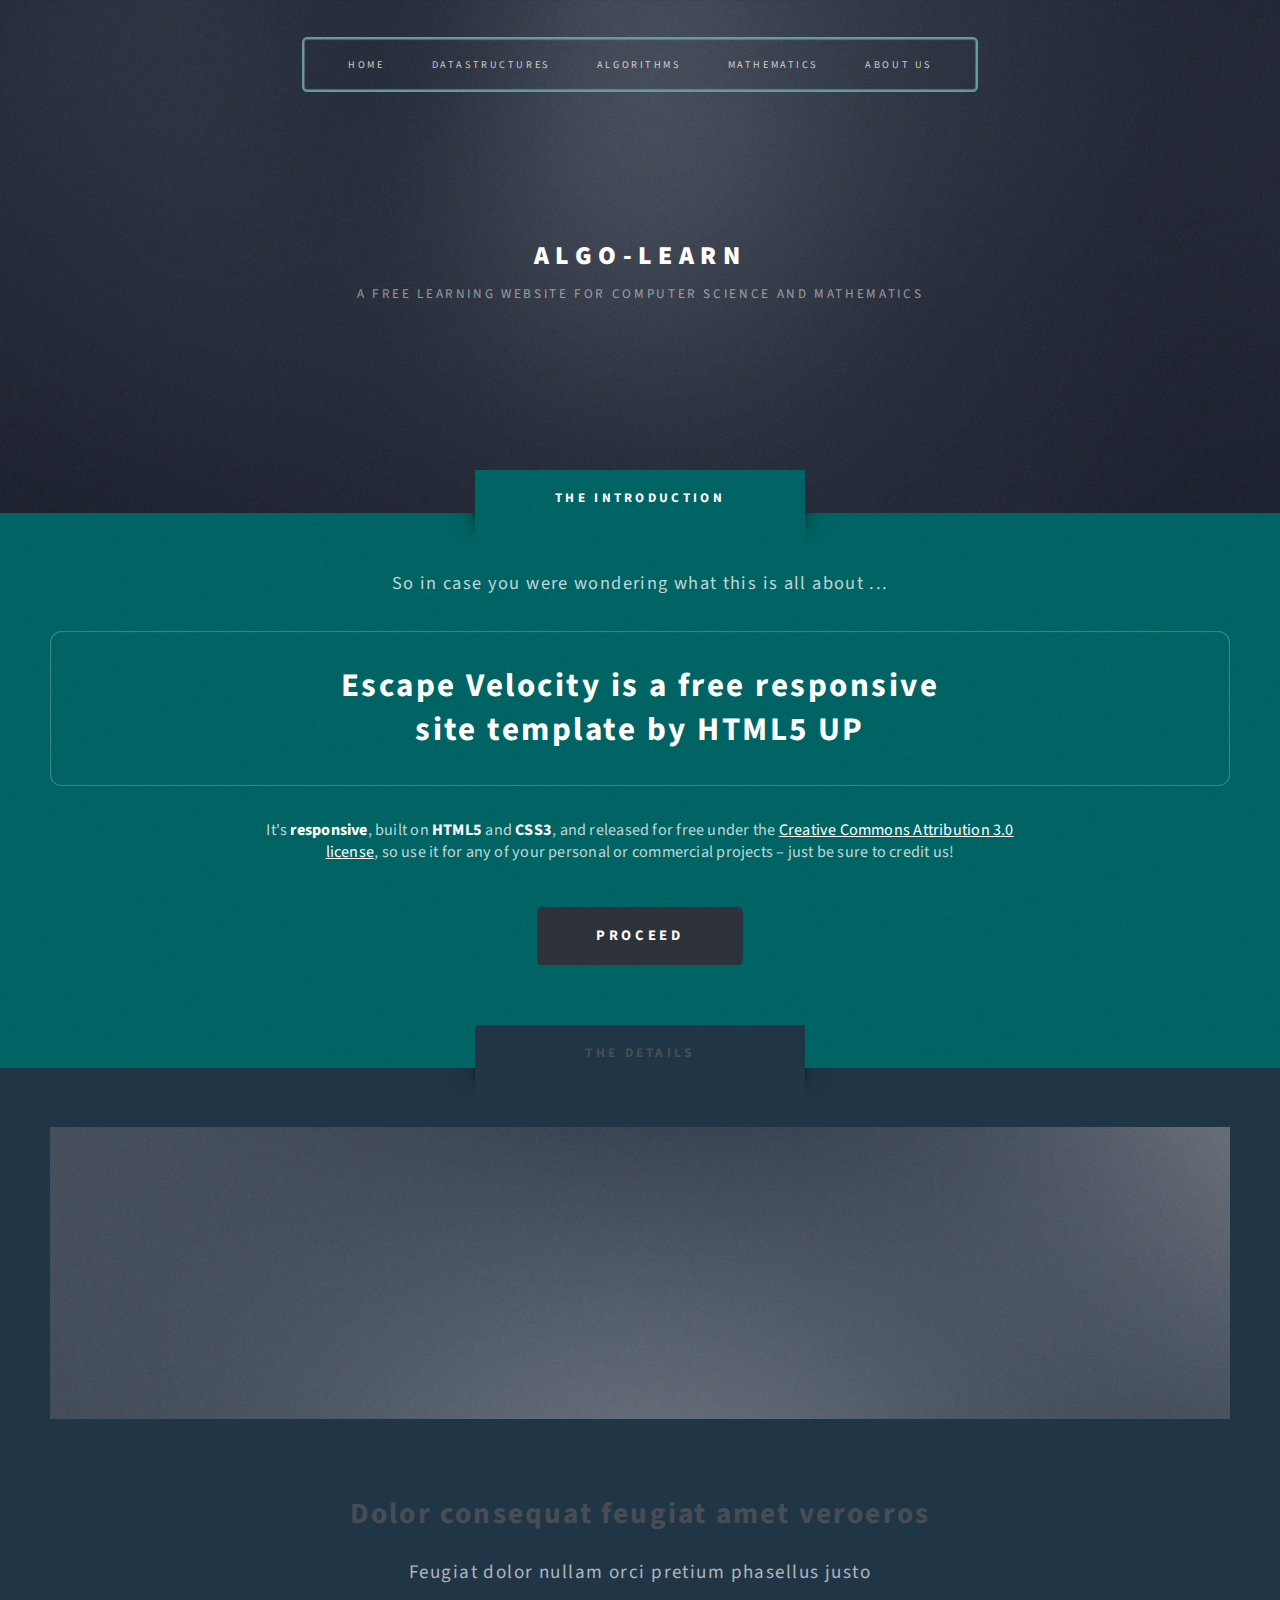
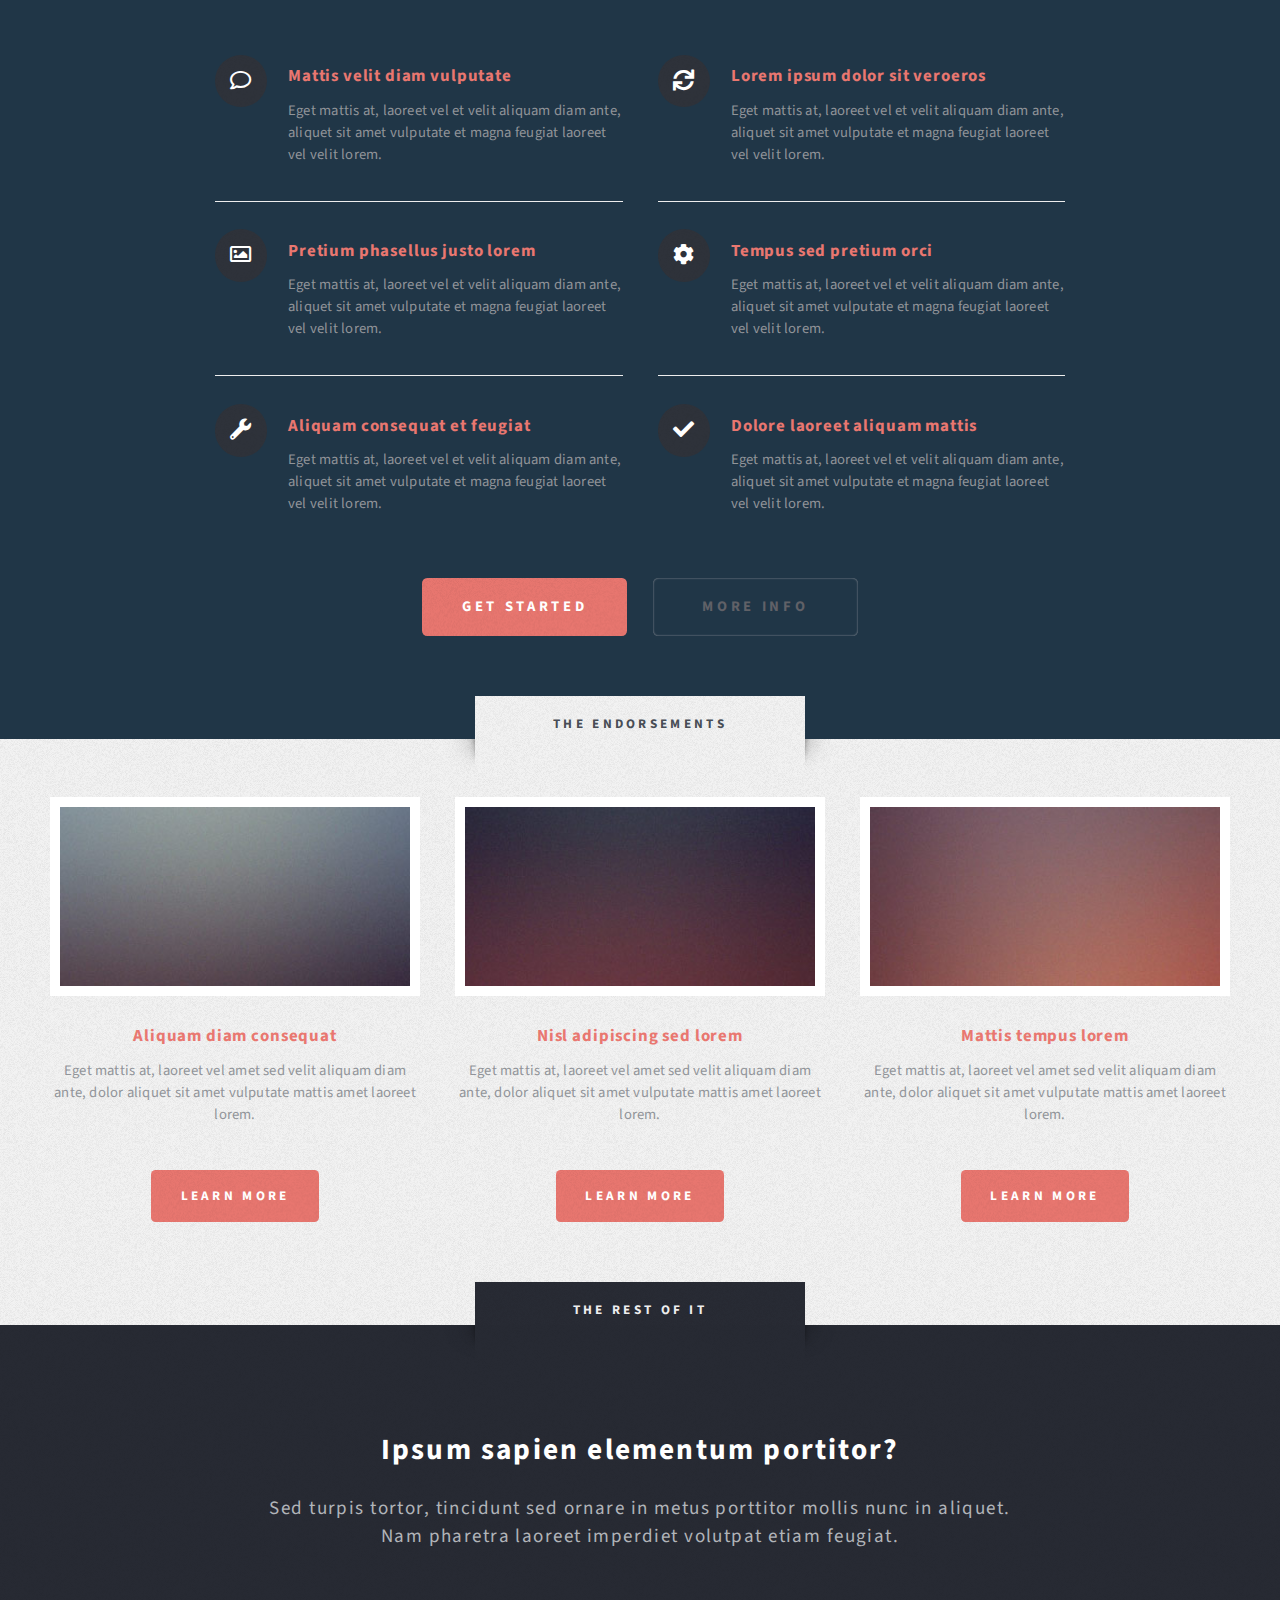
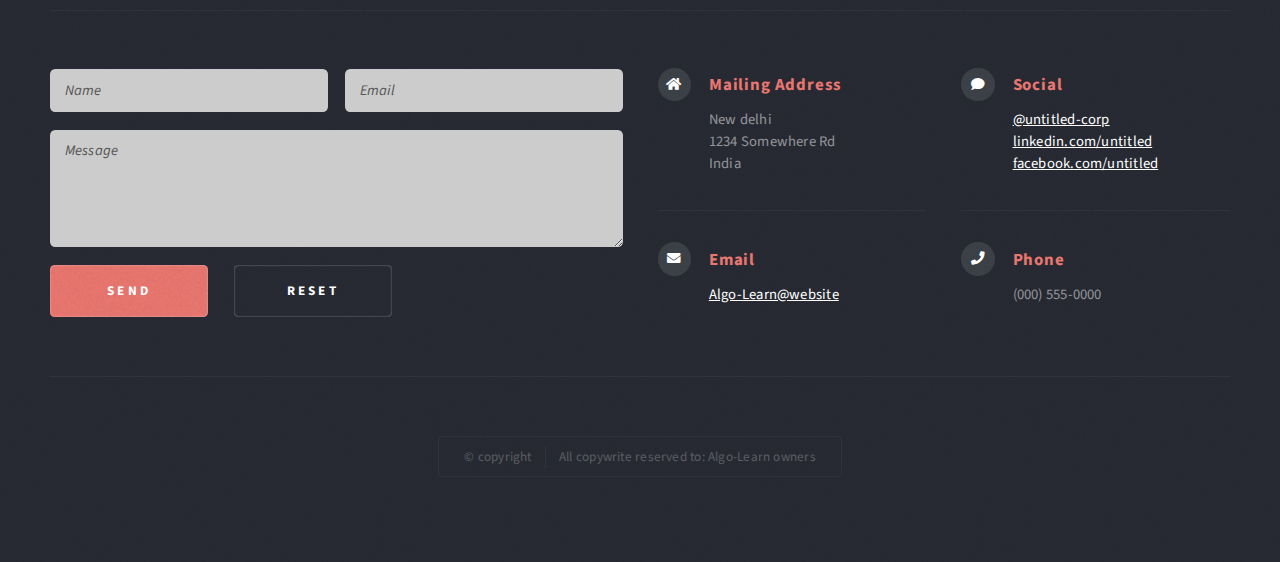
==== index.html @ 7a841887 "Initial Commit" ====
<!DOCTYPE HTML>

<html>
	<head>
		<title  >Algo-Learn</title>
		<meta charset="utf-8" />
		<meta name="viewport" content="width=device-width, initial-scale=1, user-scalable=no" />
		<link rel="stylesheet" href="assets/css/main.css" />
	</head>
	<body class="homepage is-preload">
		<div id="page-wrapper">

			<!-- Header -->
				<section id="header" class="wrapper">

					<!-- Logo -->
						<div id="logo">
							<h1><a href="index.html">Algo-Learn</a></h1>
							<p>A free Learning website for Computer science and Mathematics </p>
						</div>

					<!-- Nav -->
						<nav id="nav">
							<ul>
								<li class="current"><a href="index.html">Home</a></li>
								<li>
									<a href="#">Datastructures</a>
									<ul>
										<li><a href="#">Array</a></li>
										<li><a href="#">Linked List</a></li>
										<li><a href="#">Stack</a></li>
										<li>
											<a href="#">Queue</a>
											<ul>
												<li><a href="#">Queue using Array</a></li>
												<li><a href="#">Queue using Linked list</a></li>
												<li><a href="#">Circuler Queue</a></li>
											
											</ul>
										</li>
										<li><a href="#">Binery Tree</a></li>
									</ul>
								</li>
								<li><a href="left-sidebar.html">Algorithms</a></li>
								<li><a href="right-sidebar.html">Mathematics</a></li>
								<li><a href="no-sidebar.html">About Us</a></li>
							</ul>
						</nav>

				</section>

			<!-- Intro -->
				<section id="intro" class="wrapper style1">
					<div class="title">The Introduction</div>
					<div class="container">
						<p class="style1">So in case you were wondering what this is all about ...</p>
						<p class="style2">
							Escape Velocity is a free responsive<br class="mobile-hide" />
							site template by <a href="http://html5up.net" class="nobr">HTML5 UP</a>
						</p>
						<p class="style3">It's <strong>responsive</strong>, built on <strong>HTML5</strong> and <strong>CSS3</strong>, and released for
						free under the <a href="http://html5up.net/license">Creative Commons Attribution 3.0 license</a>, so use it for any of
						your personal or commercial projects &ndash; just be sure to credit us!</p>
						<ul class="actions">
							<li><a href="#" class="button style3 large">Proceed</a></li>
						</ul>
					</div>
				</section>

			<!-- Main -->
				<section id="main" class="wrapper style2">
					<div class="title">The Details</div>
					<div class="container">

						<!-- Image -->
							<a href="#" class="image featured">
								<img src="images/pic01.jpg" alt="image" />
							</a>

						<!-- Features -->
							<section id="features">
								<header class="style1">
									<h2>Dolor consequat feugiat amet veroeros</h2>
									<p>Feugiat dolor nullam orci pretium phasellus justo</p>
								</header>
								<div class="feature-list">
									<div class="row">
										<div class="col-6 col-12-medium">
											<section>
												<h3 class="icon fa-comment">Mattis velit diam vulputate</h3>
												<p>Eget mattis at, laoreet vel et velit aliquam diam ante, aliquet sit amet vulputate et magna feugiat laoreet vel velit lorem.</p>
											</section>
										</div>
										<div class="col-6 col-12-medium">
											<section>
												<h3 class="icon solid fa-sync">Lorem ipsum dolor sit veroeros</h3>
												<p>Eget mattis at, laoreet vel et velit aliquam diam ante, aliquet sit amet vulputate et magna feugiat laoreet vel velit lorem.</p>
											</section>
										</div>
										<div class="col-6 col-12-medium">
											<section>
												<h3 class="icon fa-image">Pretium phasellus justo lorem</h3>
												<p>Eget mattis at, laoreet vel et velit aliquam diam ante, aliquet sit amet vulputate et magna feugiat laoreet vel velit lorem.</p>
											</section>
										</div>
										<div class="col-6 col-12-medium">
											<section>
												<h3 class="icon solid fa-cog">Tempus sed pretium orci</h3>
												<p>Eget mattis at, laoreet vel et velit aliquam diam ante, aliquet sit amet vulputate et magna feugiat laoreet vel velit lorem.</p>
											</section>
										</div>
										<div class="col-6 col-12-medium">
											<section>
												<h3 class="icon solid fa-wrench">Aliquam consequat et feugiat</h3>
												<p>Eget mattis at, laoreet vel et velit aliquam diam ante, aliquet sit amet vulputate et magna feugiat laoreet vel velit lorem.</p>
											</section>
										</div>
										<div class="col-6 col-12-medium">
											<section>
												<h3 class="icon solid fa-check">Dolore laoreet aliquam mattis</h3>
												<p>Eget mattis at, laoreet vel et velit aliquam diam ante, aliquet sit amet vulputate et magna feugiat laoreet vel velit lorem.</p>
											</section>
										</div>
									</div>
								</div>
								<ul class="actions special">
									<li><a href="#" class="button style1 large">Get Started</a></li>
									<li><a href="#" class="button style2 large">More Info</a></li>
								</ul>
							</section>

					</div>
				</section>

			<!-- Highlights -->
				<section id="highlights" class="wrapper style3">
					<div class="title">The Endorsements</div>
					<div class="container">
						<div class="row aln-center">
							<div class="col-4 col-12-medium">
								<section class="highlight">
									<a href="#" class="image featured"><img src="images/pic02.jpg" alt="" /></a>
									<h3><a href="#">Aliquam diam consequat</a></h3>
									<p>Eget mattis at, laoreet vel amet sed velit aliquam diam ante, dolor aliquet sit amet vulputate mattis amet laoreet lorem.</p>
									<ul class="actions">
										<li><a href="#" class="button style1">Learn More</a></li>
									</ul>
								</section>
							</div>
							<div class="col-4 col-12-medium">
								<section class="highlight">
									<a href="#" class="image featured"><img src="images/pic03.jpg" alt="" /></a>
									<h3><a href="#">Nisl adipiscing sed lorem</a></h3>
									<p>Eget mattis at, laoreet vel amet sed velit aliquam diam ante, dolor aliquet sit amet vulputate mattis amet laoreet lorem.</p>
									<ul class="actions">
										<li><a href="#" class="button style1">Learn More</a></li>
									</ul>
								</section>
							</div>
							<div class="col-4 col-12-medium">
								<section class="highlight">
									<a href="#" class="image featured"><img src="images/pic04.jpg" alt="" /></a>
									<h3><a href="#">Mattis tempus lorem</a></h3>
									<p>Eget mattis at, laoreet vel amet sed velit aliquam diam ante, dolor aliquet sit amet vulputate mattis amet laoreet lorem.</p>
									<ul class="actions">
										<li><a href="#" class="button style1">Learn More</a></li>
									</ul>
								</section>
							</div>
						</div>
					</div>
				</section>

			<!-- Footer -->
				<section id="footer" class="wrapper">
					<div class="title">The Rest Of It</div>
					<div class="container">
						<header class="style1">
							<h2>Ipsum sapien elementum portitor?</h2>
							<p>
								Sed turpis tortor, tincidunt sed ornare in metus porttitor mollis nunc in aliquet.<br />
								Nam pharetra laoreet imperdiet volutpat etiam feugiat.
							</p>
						</header>
						<div class="row">
							<div class="col-6 col-12-medium">

								<!-- Contact Form -->
									<section>
										<form method="post" action="#">
											<div class="row gtr-50">
												<div class="col-6 col-12-small">
													<input type="text" name="name" id="contact-name" placeholder="Name" />
												</div>
												<div class="col-6 col-12-small">
													<input type="text" name="email" id="contact-email" placeholder="Email" />
												</div>
												<div class="col-12">
													<textarea name="message" id="contact-message" placeholder="Message" rows="4"></textarea>
												</div>
												<div class="col-12">
													<ul class="actions">
														<li><input type="submit" class="style1" value="Send" /></li>
														<li><input type="reset" class="style2" value="Reset" /></li>
													</ul>
												</div>
											</div>
										</form>
									</section>

							</div>
							<div class="col-6 col-12-medium">

								<!-- Contact -->
									<section class="feature-list small">
										<div class="row">
											<div class="col-6 col-12-small">
												<section>
													<h3 class="icon solid fa-home">Mailing Address</h3>
													<p>
														New delhi<br />
														1234 Somewhere Rd<br />
														India
													</p>
												</section>
											</div>
											<div class="col-6 col-12-small">
												<section>
													<h3 class="icon solid fa-comment">Social</h3>
													<p>
														<a href="#">@untitled-corp</a><br />
														<a href="#">linkedin.com/untitled</a><br />
														<a href="#">facebook.com/untitled</a>
													</p>
												</section>
											</div>
											<div class="col-6 col-12-small">
												<section>
													<h3 class="icon solid fa-envelope">Email</h3>
													<p>
														<a href="#">Algo-Learn@website</a>
													</p>
												</section>
											</div>
											<div class="col-6 col-12-small">
												<section>
													<h3 class="icon solid fa-phone">Phone</h3>
													<p>
														(000) 555-0000
													</p>
												</section>
											</div>
										</div>
									</section>

							</div>
						</div>
						<div id="copyright">
							<ul>
								<li>&copy; copyright</li><li>All copywrite reserved to: Algo-Learn owners</li>
							</ul>
						</div>
					</div>
				</section>

		</div>

		<!-- Scripts -->
			<script src="assets/js/jquery.min.js"></script>
			<script src="assets/js/jquery.dropotron.min.js"></script>
			<script src="assets/js/browser.min.js"></script>
			<script src="assets/js/breakpoints.min.js"></script>
			<script src="assets/js/util.js"></script>
			<script src="assets/js/main.js"></script>

	</body>
</html>
---- assets/css/main.css ----
@import url("fontawesome-all.min.css");
@import url("https://fonts.googleapis.com/css?family=Source+Sans+Pro:400,400italic,700,900");



html, body, div, span, applet, object,
iframe, h1, h2, h3, h4, h5, h6, p, blockquote,
pre, a, abbr, acronym, address, big, cite,
code, del, dfn, em, img, ins, kbd, q, s, samp,
small, strike, strong, sub, sup, tt, var, b,
u, i, center, dl, dt, dd, ol, ul, li, fieldset,
form, label, legend, table, caption, tbody,
tfoot, thead, tr, th, td, article, aside,
canvas, details, embed, figure, figcaption,
footer, header, hgroup, menu, nav, output, ruby,
section, summary, time, mark, audio, video {
	margin: 0;
	padding: 0;
	border: 0;
	font-size: 100%;
	font: inherit;
	vertical-align: baseline;}

article, aside, details, figcaption, figure,
footer, header, hgroup, menu, nav, section {
	display: block;}

body {
	line-height: 1;
}

ol, ul {
	list-style: none;
}

blockquote, q {
	quotes: none;
}

	blockquote:before, blockquote:after, q:before, q:after {
		content: '';
		content: none;
	}

table {
	border-collapse: collapse;
	border-spacing: 0;
}

body {
	-webkit-text-size-adjust: none;
}

mark {
	background-color: transparent;
	color: inherit;
}

input::-moz-focus-inner {
	border: 0;
	padding: 0;
}

input, select, textarea {
	-moz-appearance: none;
	-webkit-appearance: none;
	-ms-appearance: none;
	appearance: none;
}

/* Basic */

	@-ms-viewport {
		width: device-width;
	}

	html {
		box-sizing: border-box;
	}

	*, *:before, *:after {
		box-sizing: inherit;
	}

	body.is-preload *, body.is-preload *:before, body.is-preload *:after {
		-moz-animation: none !important;
		-webkit-animation: none !important;
		-ms-animation: none !important;
		animation: none !important;
		-moz-transition: none !important;
		-webkit-transition: none !important;
		-ms-transition: none !important;
		transition: none !important;
	}

	body, input, textarea, select {
		font-family: 'Source Sans Pro', sans-serif;
		font-weight: 400;
		color: #919499;
		font-size: 14pt;
		line-height: 1.75em;
		letter-spacing: 0.025em;
	}

	h1, h2, h3, h4, h5, h6 {
		font-weight: 700;
		color: #484d55;
	}

		h1 a, h2 a, h3 a, h4 a, h5 a, h6 a {
			color: inherit;
			text-decoration: none;
		}

	a {
		-moz-transition: color .25s ease-in-out;
		-webkit-transition: color .25s ease-in-out;
		-ms-transition: color .25s ease-in-out;
		transition: color .25s ease-in-out;
		text-decoration: underline;
		color: #717479;
	}

		a:hover {
			text-decoration: none;
		}

	strong, b {
		font-weight: 700;
		color: #484d55;
	}

	blockquote {
		border-left: solid 0.5em #ddd;
		padding: 1em 0 1em 2em;
		font-style: italic;
	}

	em, i {
		font-style: italic;
	}

	hr {
		border: 0;
		border-top: solid 1px #ddd;
		margin: 2em 0 2em 0;
	}

	sub {
		position: relative;
		top: 0.5em;
		font-size: 0.8em;
	}

	sup {
		position: relative;
		top: -0.5em;
		font-size: 0.8em;
	}

	.nobr {
		white-space: nowrap;
	}

	br.clear {
		clear: both;
	}

	p, ul, ol, dl, table, blockquote, form {
		margin-bottom: 2em;
	}

/* Container */

	.container {
		margin: 0 auto;
		max-width: 100%;
		width: 68em;
	}

		@media screen and (max-width: 1680px) {

			.container {
				width: 70em;
			}

		}

		@media screen and (max-width: 1280px) {

			.container {
				width: calc(100% - 100px);
			}

		}

		@media screen and (max-width: 980px) {

			.container {
				width: calc(100% - 100px);
			}

		}

		@media screen and (max-width: 736px) {

			.container {
				width: calc(100% - 40px);
			}

		}

/* Row */

	.row {
		display: flex;
		flex-wrap: wrap;
		box-sizing: border-box;
		align-items: stretch;
	}

		.row > * {
			box-sizing: border-box;
		}

		.row.gtr-uniform > * > :last-child {
			margin-bottom: 0;
		}

		.row.aln-left {
			justify-content: flex-start;
		}

		.row.aln-center {
			justify-content: center;
		}

		.row.aln-right {
			justify-content: flex-end;
		}

		.row.aln-top {
			align-items: flex-start;
		}

		.row.aln-middle {
			align-items: center;
		}

		.row.aln-bottom {
			align-items: flex-end;
		}

		.row > .imp {
			order: -1;
		}

		.row > .col-1 {
			width: 8.33333%;
		}

		.row > .off-1 {
			margin-left: 8.33333%;
		}

		.row > .col-2 {
			width: 16.66667%;
		}

		.row > .off-2 {
			margin-left: 16.66667%;
		}

		.row > .col-3 {
			width: 25%;
		}

		.row > .off-3 {
			margin-left: 25%;
		}

		.row > .col-4 {
			width: 33.33333%;
		}

		.row > .off-4 {
			margin-left: 33.33333%;
		}

		.row > .col-5 {
			width: 41.66667%;
		}

		.row > .off-5 {
			margin-left: 41.66667%;
		}

		.row > .col-6 {
			width: 50%;
		}

		.row > .off-6 {
			margin-left: 50%;
		}

		.row > .col-7 {
			width: 58.33333%;
		}

		.row > .off-7 {
			margin-left: 58.33333%;
		}

		.row > .col-8 {
			width: 66.66667%;
		}

		.row > .off-8 {
			margin-left: 66.66667%;
		}

		.row > .col-9 {
			width: 75%;
		}

		.row > .off-9 {
			margin-left: 75%;
		}

		.row > .col-10 {
			width: 83.33333%;
		}

		.row > .off-10 {
			margin-left: 83.33333%;
		}

		.row > .col-11 {
			width: 91.66667%;
		}

		.row > .off-11 {
			margin-left: 91.66667%;
		}

		.row > .col-12 {
			width: 100%;
		}

		.row > .off-12 {
			margin-left: 100%;
		}

		.row.gtr-0 {
			margin-top: 0px;
			margin-left: 0px;
		}

			.row.gtr-0 > * {
				padding: 0px 0 0 0px;
			}

			.row.gtr-0.gtr-uniform {
				margin-top: 0px;
			}

				.row.gtr-0.gtr-uniform > * {
					padding-top: 0px;
				}

		.row.gtr-25 {
			margin-top: -12.5px;
			margin-left: -12.5px;
		}

			.row.gtr-25 > * {
				padding: 12.5px 0 0 12.5px;
			}

			.row.gtr-25.gtr-uniform {
				margin-top: -12.5px;
			}

				.row.gtr-25.gtr-uniform > * {
					padding-top: 12.5px;
				}

		.row.gtr-50 {
			margin-top: -25px;
			margin-left: -25px;
		}

			.row.gtr-50 > * {
				padding: 25px 0 0 25px;
			}

			.row.gtr-50.gtr-uniform {
				margin-top: -25px;
			}

				.row.gtr-50.gtr-uniform > * {
					padding-top: 25px;
				}

		.row {
			margin-top: -50px;
			margin-left: -50px;
		}

			.row > * {
				padding: 50px 0 0 50px;
			}

			.row.gtr-uniform {
				margin-top: -50px;
			}

				.row.gtr-uniform > * {
					padding-top: 50px;
				}

		.row.gtr-150 {
			margin-top: -75px;
			margin-left: -75px;
		}

			.row.gtr-150 > * {
				padding: 75px 0 0 75px;
			}

			.row.gtr-150.gtr-uniform {
				margin-top: -75px;
			}

				.row.gtr-150.gtr-uniform > * {
					padding-top: 75px;
				}

		.row.gtr-200 {
			margin-top: -100px;
			margin-left: -100px;
		}

			.row.gtr-200 > * {
				padding: 100px 0 0 100px;
			}

			.row.gtr-200.gtr-uniform {
				margin-top: -100px;
			}

				.row.gtr-200.gtr-uniform > * {
					padding-top: 100px;
				}

		@media screen and (max-width: 1680px) {

			.row {
				display: flex;
				flex-wrap: wrap;
				box-sizing: border-box;
				align-items: stretch;
			}

				.row > * {
					box-sizing: border-box;
				}

				.row.gtr-uniform > * > :last-child {
					margin-bottom: 0;
				}

				.row.aln-left {
					justify-content: flex-start;
				}

				.row.aln-center {
					justify-content: center;
				}

				.row.aln-right {
					justify-content: flex-end;
				}

				.row.aln-top {
					align-items: flex-start;
				}

				.row.aln-middle {
					align-items: center;
				}

				.row.aln-bottom {
					align-items: flex-end;
				}

				.row > .imp-xlarge {
					order: -1;
				}

				.row > .col-1-xlarge {
					width: 8.33333%;
				}

				.row > .off-1-xlarge {
					margin-left: 8.33333%;
				}

				.row > .col-2-xlarge {
					width: 16.66667%;
				}

				.row > .off-2-xlarge {
					margin-left: 16.66667%;
				}

				.row > .col-3-xlarge {
					width: 25%;
				}

				.row > .off-3-xlarge {
					margin-left: 25%;
				}

				.row > .col-4-xlarge {
					width: 33.33333%;
				}

				.row > .off-4-xlarge {
					margin-left: 33.33333%;
				}

				.row > .col-5-xlarge {
					width: 41.66667%;
				}

				.row > .off-5-xlarge {
					margin-left: 41.66667%;
				}

				.row > .col-6-xlarge {
					width: 50%;
				}

				.row > .off-6-xlarge {
					margin-left: 50%;
				}

				.row > .col-7-xlarge {
					width: 58.33333%;
				}

				.row > .off-7-xlarge {
					margin-left: 58.33333%;
				}

				.row > .col-8-xlarge {
					width: 66.66667%;
				}

				.row > .off-8-xlarge {
					margin-left: 66.66667%;
				}

				.row > .col-9-xlarge {
					width: 75%;
				}

				.row > .off-9-xlarge {
					margin-left: 75%;
				}

				.row > .col-10-xlarge {
					width: 83.33333%;
				}

				.row > .off-10-xlarge {
					margin-left: 83.33333%;
				}

				.row > .col-11-xlarge {
					width: 91.66667%;
				}

				.row > .off-11-xlarge {
					margin-left: 91.66667%;
				}

				.row > .col-12-xlarge {
					width: 100%;
				}

				.row > .off-12-xlarge {
					margin-left: 100%;
				}

				.row.gtr-0 {
					margin-top: 0px;
					margin-left: 0px;
				}

					.row.gtr-0 > * {
						padding: 0px 0 0 0px;
					}

					.row.gtr-0.gtr-uniform {
						margin-top: 0px;
					}

						.row.gtr-0.gtr-uniform > * {
							padding-top: 0px;
						}

				.row.gtr-25 {
					margin-top: -12.5px;
					margin-left: -12.5px;
				}

					.row.gtr-25 > * {
						padding: 12.5px 0 0 12.5px;
					}

					.row.gtr-25.gtr-uniform {
						margin-top: -12.5px;
					}

						.row.gtr-25.gtr-uniform > * {
							padding-top: 12.5px;
						}

				.row.gtr-50 {
					margin-top: -25px;
					margin-left: -25px;
				}

					.row.gtr-50 > * {
						padding: 25px 0 0 25px;
					}

					.row.gtr-50.gtr-uniform {
						margin-top: -25px;
					}

						.row.gtr-50.gtr-uniform > * {
							padding-top: 25px;
						}

				.row {
					margin-top: -50px;
					margin-left: -50px;
				}

					.row > * {
						padding: 50px 0 0 50px;
					}

					.row.gtr-uniform {
						margin-top: -50px;
					}

						.row.gtr-uniform > * {
							padding-top: 50px;
						}

				.row.gtr-150 {
					margin-top: -75px;
					margin-left: -75px;
				}

					.row.gtr-150 > * {
						padding: 75px 0 0 75px;
					}

					.row.gtr-150.gtr-uniform {
						margin-top: -75px;
					}

						.row.gtr-150.gtr-uniform > * {
							padding-top: 75px;
						}

				.row.gtr-200 {
					margin-top: -100px;
					margin-left: -100px;
				}

					.row.gtr-200 > * {
						padding: 100px 0 0 100px;
					}

					.row.gtr-200.gtr-uniform {
						margin-top: -100px;
					}

						.row.gtr-200.gtr-uniform > * {
							padding-top: 100px;
						}

		}

		@media screen and (max-width: 1280px) {

			.row {
				display: flex;
				flex-wrap: wrap;
				box-sizing: border-box;
				align-items: stretch;
			}

				.row > * {
					box-sizing: border-box;
				}

				.row.gtr-uniform > * > :last-child {
					margin-bottom: 0;
				}

				.row.aln-left {
					justify-content: flex-start;
				}

				.row.aln-center {
					justify-content: center;
				}

				.row.aln-right {
					justify-content: flex-end;
				}

				.row.aln-top {
					align-items: flex-start;
				}

				.row.aln-middle {
					align-items: center;
				}

				.row.aln-bottom {
					align-items: flex-end;
				}

				.row > .imp-large {
					order: -1;
				}

				.row > .col-1-large {
					width: 8.33333%;
				}

				.row > .off-1-large {
					margin-left: 8.33333%;
				}

				.row > .col-2-large {
					width: 16.66667%;
				}

				.row > .off-2-large {
					margin-left: 16.66667%;
				}

				.row > .col-3-large {
					width: 25%;
				}

				.row > .off-3-large {
					margin-left: 25%;
				}

				.row > .col-4-large {
					width: 33.33333%;
				}

				.row > .off-4-large {
					margin-left: 33.33333%;
				}

				.row > .col-5-large {
					width: 41.66667%;
				}

				.row > .off-5-large {
					margin-left: 41.66667%;
				}

				.row > .col-6-large {
					width: 50%;
				}

				.row > .off-6-large {
					margin-left: 50%;
				}

				.row > .col-7-large {
					width: 58.33333%;
				}

				.row > .off-7-large {
					margin-left: 58.33333%;
				}

				.row > .col-8-large {
					width: 66.66667%;
				}

				.row > .off-8-large {
					margin-left: 66.66667%;
				}

				.row > .col-9-large {
					width: 75%;
				}

				.row > .off-9-large {
					margin-left: 75%;
				}

				.row > .col-10-large {
					width: 83.33333%;
				}

				.row > .off-10-large {
					margin-left: 83.33333%;
				}

				.row > .col-11-large {
					width: 91.66667%;
				}

				.row > .off-11-large {
					margin-left: 91.66667%;
				}

				.row > .col-12-large {
					width: 100%;
				}

				.row > .off-12-large {
					margin-left: 100%;
				}

				.row.gtr-0 {
					margin-top: 0px;
					margin-left: 0px;
				}

					.row.gtr-0 > * {
						padding: 0px 0 0 0px;
					}

					.row.gtr-0.gtr-uniform {
						margin-top: 0px;
					}

						.row.gtr-0.gtr-uniform > * {
							padding-top: 0px;
						}

				.row.gtr-25 {
					margin-top: -8.75px;
					margin-left: -8.75px;
				}

					.row.gtr-25 > * {
						padding: 8.75px 0 0 8.75px;
					}

					.row.gtr-25.gtr-uniform {
						margin-top: -8.75px;
					}

						.row.gtr-25.gtr-uniform > * {
							padding-top: 8.75px;
						}

				.row.gtr-50 {
					margin-top: -17.5px;
					margin-left: -17.5px;
				}

					.row.gtr-50 > * {
						padding: 17.5px 0 0 17.5px;
					}

					.row.gtr-50.gtr-uniform {
						margin-top: -17.5px;
					}

						.row.gtr-50.gtr-uniform > * {
							padding-top: 17.5px;
						}

				.row {
					margin-top: -35px;
					margin-left: -35px;
				}

					.row > * {
						padding: 35px 0 0 35px;
					}

					.row.gtr-uniform {
						margin-top: -35px;
					}

						.row.gtr-uniform > * {
							padding-top: 35px;
						}

				.row.gtr-150 {
					margin-top: -52.5px;
					margin-left: -52.5px;
				}

					.row.gtr-150 > * {
						padding: 52.5px 0 0 52.5px;
					}

					.row.gtr-150.gtr-uniform {
						margin-top: -52.5px;
					}

						.row.gtr-150.gtr-uniform > * {
							padding-top: 52.5px;
						}

				.row.gtr-200 {
					margin-top: -70px;
					margin-left: -70px;
				}

					.row.gtr-200 > * {
						padding: 70px 0 0 70px;
					}

					.row.gtr-200.gtr-uniform {
						margin-top: -70px;
					}

						.row.gtr-200.gtr-uniform > * {
							padding-top: 70px;
						}

		}

		@media screen and (max-width: 980px) {

			.row {
				display: flex;
				flex-wrap: wrap;
				box-sizing: border-box;
				align-items: stretch;
			}

				.row > * {
					box-sizing: border-box;
				}

				.row.gtr-uniform > * > :last-child {
					margin-bottom: 0;
				}

				.row.aln-left {
					justify-content: flex-start;
				}

				.row.aln-center {
					justify-content: center;
				}

				.row.aln-right {
					justify-content: flex-end;
				}

				.row.aln-top {
					align-items: flex-start;
				}

				.row.aln-middle {
					align-items: center;
				}

				.row.aln-bottom {
					align-items: flex-end;
				}

				.row > .imp-medium {
					order: -1;
				}

				.row > .col-1-medium {
					width: 8.33333%;
				}

				.row > .off-1-medium {
					margin-left: 8.33333%;
				}

				.row > .col-2-medium {
					width: 16.66667%;
				}

				.row > .off-2-medium {
					margin-left: 16.66667%;
				}

				.row > .col-3-medium {
					width: 25%;
				}

				.row > .off-3-medium {
					margin-left: 25%;
				}

				.row > .col-4-medium {
					width: 33.33333%;
				}

				.row > .off-4-medium {
					margin-left: 33.33333%;
				}

				.row > .col-5-medium {
					width: 41.66667%;
				}

				.row > .off-5-medium {
					margin-left: 41.66667%;
				}

				.row > .col-6-medium {
					width: 50%;
				}

				.row > .off-6-medium {
					margin-left: 50%;
				}

				.row > .col-7-medium {
					width: 58.33333%;
				}

				.row > .off-7-medium {
					margin-left: 58.33333%;
				}

				.row > .col-8-medium {
					width: 66.66667%;
				}

				.row > .off-8-medium {
					margin-left: 66.66667%;
				}

				.row > .col-9-medium {
					width: 75%;
				}

				.row > .off-9-medium {
					margin-left: 75%;
				}

				.row > .col-10-medium {
					width: 83.33333%;
				}

				.row > .off-10-medium {
					margin-left: 83.33333%;
				}

				.row > .col-11-medium {
					width: 91.66667%;
				}

				.row > .off-11-medium {
					margin-left: 91.66667%;
				}

				.row > .col-12-medium {
					width: 100%;
				}

				.row > .off-12-medium {
					margin-left: 100%;
				}

				.row.gtr-0 {
					margin-top: 0px;
					margin-left: 0px;
				}

					.row.gtr-0 > * {
						padding: 0px 0 0 0px;
					}

					.row.gtr-0.gtr-uniform {
						margin-top: 0px;
					}

						.row.gtr-0.gtr-uniform > * {
							padding-top: 0px;
						}

				.row.gtr-25 {
					margin-top: -12.5px;
					margin-left: -12.5px;
				}

					.row.gtr-25 > * {
						padding: 12.5px 0 0 12.5px;
					}

					.row.gtr-25.gtr-uniform {
						margin-top: -12.5px;
					}

						.row.gtr-25.gtr-uniform > * {
							padding-top: 12.5px;
						}

				.row.gtr-50 {
					margin-top: -25px;
					margin-left: -25px;
				}

					.row.gtr-50 > * {
						padding: 25px 0 0 25px;
					}

					.row.gtr-50.gtr-uniform {
						margin-top: -25px;
					}

						.row.gtr-50.gtr-uniform > * {
							padding-top: 25px;
						}

				.row {
					margin-top: -50px;
					margin-left: -50px;
				}

					.row > * {
						padding: 50px 0 0 50px;
					}

					.row.gtr-uniform {
						margin-top: -50px;
					}

						.row.gtr-uniform > * {
							padding-top: 50px;
						}

				.row.gtr-150 {
					margin-top: -75px;
					margin-left: -75px;
				}

					.row.gtr-150 > * {
						padding: 75px 0 0 75px;
					}

					.row.gtr-150.gtr-uniform {
						margin-top: -75px;
					}

						.row.gtr-150.gtr-uniform > * {
							padding-top: 75px;
						}

				.row.gtr-200 {
					margin-top: -100px;
					margin-left: -100px;
				}

					.row.gtr-200 > * {
						padding: 100px 0 0 100px;
					}

					.row.gtr-200.gtr-uniform {
						margin-top: -100px;
					}

						.row.gtr-200.gtr-uniform > * {
							padding-top: 100px;
						}

		}

		@media screen and (max-width: 736px) {

			.row {
				display: flex;
				flex-wrap: wrap;
				box-sizing: border-box;
				align-items: stretch;
			}

				.row > * {
					box-sizing: border-box;
				}

				.row.gtr-uniform > * > :last-child {
					margin-bottom: 0;
				}

				.row.aln-left {
					justify-content: flex-start;
				}

				.row.aln-center {
					justify-content: center;
				}

				.row.aln-right {
					justify-content: flex-end;
				}

				.row.aln-top {
					align-items: flex-start;
				}

				.row.aln-middle {
					align-items: center;
				}

				.row.aln-bottom {
					align-items: flex-end;
				}

				.row > .imp-small {
					order: -1;
				}

				.row > .col-1-small {
					width: 8.33333%;
				}

				.row > .off-1-small {
					margin-left: 8.33333%;
				}

				.row > .col-2-small {
					width: 16.66667%;
				}

				.row > .off-2-small {
					margin-left: 16.66667%;
				}

				.row > .col-3-small {
					width: 25%;
				}

				.row > .off-3-small {
					margin-left: 25%;
				}

				.row > .col-4-small {
					width: 33.33333%;
				}

				.row > .off-4-small {
					margin-left: 33.33333%;
				}

				.row > .col-5-small {
					width: 41.66667%;
				}

				.row > .off-5-small {
					margin-left: 41.66667%;
				}

				.row > .col-6-small {
					width: 50%;
				}

				.row > .off-6-small {
					margin-left: 50%;
				}

				.row > .col-7-small {
					width: 58.33333%;
				}

				.row > .off-7-small {
					margin-left: 58.33333%;
				}

				.row > .col-8-small {
					width: 66.66667%;
				}

				.row > .off-8-small {
					margin-left: 66.66667%;
				}

				.row > .col-9-small {
					width: 75%;
				}

				.row > .off-9-small {
					margin-left: 75%;
				}

				.row > .col-10-small {
					width: 83.33333%;
				}

				.row > .off-10-small {
					margin-left: 83.33333%;
				}

				.row > .col-11-small {
					width: 91.66667%;
				}

				.row > .off-11-small {
					margin-left: 91.66667%;
				}

				.row > .col-12-small {
					width: 100%;
				}

				.row > .off-12-small {
					margin-left: 100%;
				}

				.row.gtr-0 {
					margin-top: 0px;
					margin-left: 0px;
				}

					.row.gtr-0 > * {
						padding: 0px 0 0 0px;
					}

					.row.gtr-0.gtr-uniform {
						margin-top: 0px;
					}

						.row.gtr-0.gtr-uniform > * {
							padding-top: 0px;
						}

				.row.gtr-25 {
					margin-top: -7.5px;
					margin-left: -7.5px;
				}

					.row.gtr-25 > * {
						padding: 7.5px 0 0 7.5px;
					}

					.row.gtr-25.gtr-uniform {
						margin-top: -7.5px;
					}

						.row.gtr-25.gtr-uniform > * {
							padding-top: 7.5px;
						}

				.row.gtr-50 {
					margin-top: -15px;
					margin-left: -15px;
				}

					.row.gtr-50 > * {
						padding: 15px 0 0 15px;
					}

					.row.gtr-50.gtr-uniform {
						margin-top: -15px;
					}

						.row.gtr-50.gtr-uniform > * {
							padding-top: 15px;
						}

				.row {
					margin-top: -30px;
					margin-left: -30px;
				}

					.row > * {
						padding: 30px 0 0 30px;
					}

					.row.gtr-uniform {
						margin-top: -30px;
					}

						.row.gtr-uniform > * {
							padding-top: 30px;
						}

				.row.gtr-150 {
					margin-top: -45px;
					margin-left: -45px;
				}

					.row.gtr-150 > * {
						padding: 45px 0 0 45px;
					}

					.row.gtr-150.gtr-uniform {
						margin-top: -45px;
					}

						.row.gtr-150.gtr-uniform > * {
							padding-top: 45px;
						}

				.row.gtr-200 {
					margin-top: -60px;
					margin-left: -60px;
				}

					.row.gtr-200 > * {
						padding: 60px 0 0 60px;
					}

					.row.gtr-200.gtr-uniform {
						margin-top: -60px;
					}

						.row.gtr-200.gtr-uniform > * {
							padding-top: 60px;
						}

		}

/* Section/Article */

	section,
	article {
		margin: 0 0 4em 0;
	}

	section > :last-child,
	article > :last-child,
	section:last-child,
	article:last-child {
		margin-bottom: 0;
	}

	header.style1 {
		text-align: center;
		padding: 3em 0 3em 0;
	}

		header.style1 h2 {
			font-weight: 700;
			font-size: 2em;
			letter-spacing: 0.075em;
			line-height: 1.5em;
		}

		header.style1 p {
			color: #b1b4b9;
			display: block;
			margin: 1.15em 0 0 0;
			font-size: 1.3em;
			letter-spacing: 0.075em;
			line-height: 1.5em;
		}

/* Table */

	table {
		width: 100%;
	}

		table.default {
			width: 100%;
		}

			table.default tbody tr:nth-child(2n+2) {
				background: #f4f4f4;
			}

			table.default td {
				padding: 0.5em 1em 0.5em 1em;
			}

			table.default th {
				text-align: left;
				font-weight: 400;
				padding: 0.5em 1em 0.5em 1em;
			}

			table.default thead {
				background: #484d55;
				color: #fff;
			}

			table.default tfoot {
				background: #eee;
			}

/* Form */

	form label {
		display: block;
		font-weight: 700;
		color: #484d55;
		margin: 0.25em 0 0.5em 0;
	}

	form input[type="text"],
	form input[type="email"],
	form input[type="password"],
	form select,
	form textarea {
		-moz-transition: all .25s ease-in-out;
		-webkit-transition: all .25s ease-in-out;
		-ms-transition: all .25s ease-in-out;
		transition: all .25s ease-in-out;
		-webkit-appearance: none;
		display: block;
		border: 0;
		background: #eee;
		box-shadow: inset 0px 0px 1px 0px #a0a1a7;
		border-radius: 0.35em;
		width: 100%;
		padding: 0.75em 1em 0.75em 1em;
	}

		form input[type="text"]:focus,
		form input[type="email"]:focus,
		form input[type="password"]:focus,
		form select:focus,
		form textarea:focus {
			background: #f8f8f8;
		}

	form input[type="text"],
	form input[type="email"]
	input[type="password"] {
		line-height: 1em;
	}

	form select {
		line-height: 1em;
	}

	form textarea {
		min-height: 8em;
	}

	form ul.actions {
		margin-top: 0;
	}

	form ::-webkit-input-placeholder {
		color: #555 !important;
		font-style: italic;
		line-height: 1.35em;
	}

	form :-moz-placeholder {
		color: #555 !important;
		font-style: italic;
	}

	form ::-moz-placeholder {
		color: #555 !important;
		font-style: italic;
	}

	form :-ms-input-placeholder {
		color: #555 !important;
		font-style: italic;
	}

	form ::-moz-focus-inner {
		border: 0;
	}

/* Image */

	.image {
		display: inline-block;
	}

		.image img {
			display: block;
			width: 100%;
		}

		.image.fit {
			display: block;
			width: 100%;
		}

		.image.left {
			float: left;
			margin: 0 2em 2em 0;
		}

		.image.centered {
			display: block;
			margin: 0 0 2em 0;
		}

			.image.centered img {
				margin: 0 auto;
				width: auto;
			}

		.image.featured {
			display: block;
			width: 100%;
			margin: 0 0 2em 0;
		}

/* Button */

	input[type="button"],
	input[type="submit"],
	input[type="reset"],
	button,
	.button {
		-moz-transition: all .25s ease-in-out;
		-webkit-transition: all .25s ease-in-out;
		-ms-transition: all .25s ease-in-out;
		transition: all .25s ease-in-out;
		display: inline-block;
		background: #444;
		text-align: center;
		text-transform: uppercase;
		font-weight: 700;
		letter-spacing: 0.25em;
		text-decoration: none;
		border-radius: 0.35em;
		border: 0;
		outline: 0;
		cursor: pointer;
		padding: 0 2.25em 0 2.25em;
		font-size: 0.9em;
		min-width: 12em;
		height: 4em;
		line-height: 4em;
	}

		input[type="button"]:hover,
		input[type="submit"]:hover,
		input[type="reset"]:hover,
		button:hover,
		.button:hover {
			background-color: #f98780;
		}

		input[type="button"].large,
		input[type="submit"].large,
		input[type="reset"].large,
		button.large,
		.button.large {
			font-size: 1em;
			min-width: 14em;
		}

		input[type="button"].style1,
		input[type="submit"].style1,
		input[type="reset"].style1,
		button.style1,
		.button.style1 {
			background: #e97770 url("images/overlay.png");
			color: #fff;
		}

			input[type="button"].style1:hover,
			input[type="submit"].style1:hover,
			input[type="reset"].style1:hover,
			button.style1:hover,
			.button.style1:hover {
				background-color: #f98780;
			}

			input[type="button"].style1:active,
			input[type="submit"].style1:active,
			input[type="reset"].style1:active,
			button.style1:active,
			.button.style1:active {
				background-color: #d96760;
			}

		input[type="button"].style2,
		input[type="submit"].style2,
		input[type="reset"].style2,
		button.style2,
		.button.style2 {
			background: none;
			color: #606167;
			box-shadow: inset 0px 0px 2px 0px #a0a1a7;
		}

			input[type="button"].style2:hover,
			input[type="submit"].style2:hover,
			input[type="reset"].style2:hover,
			button.style2:hover,
			.button.style2:hover {
				box-shadow: inset 0px 0px 2px 0px #606167;
			}

			input[type="button"].style2:active,
			input[type="submit"].style2:active,
			input[type="reset"].style2:active,
			button.style2:active,
			.button.style2:active {
				box-shadow: inset 0px 0px 2px 0px #202127;
			}

		input[type="button"].style3,
		input[type="submit"].style3,
		input[type="reset"].style3,
		button.style3,
		.button.style3 {
			background: #2f333b url("images/overlay.png");
			color: #fff;
		}

			input[type="button"].style3:hover,
			input[type="submit"].style3:hover,
			input[type="reset"].style3:hover,
			button.style3:hover,
			.button.style3:hover {
				background-color: #3f434b;
			}

			input[type="button"].style3:active,
			input[type="submit"].style3:active,
			input[type="reset"].style3:active,
			button.style3:active,
			.button.style3:active {
				background-color: #1f232b;
			}

/* List */

	ul {
		list-style: disc;
		padding-left: 1em;
	}

		ul li {
			padding-left: 0.5em;
		}

		ul.style2 {
			list-style: none;
			padding-left: 0;
		}

			ul.style2 li {
				border-top: solid 1px #eee;
				padding: 1.5em 0 0 0;
				margin: 1.5em 0 0 0;
			}

				ul.style2 li:first-child {
					border-top: 0;
					padding-top: 0;
					margin-top: 0;
				}

		ul.style3 {
			list-style: none;
			padding-left: 0;
		}

			ul.style3 li {
				border-top: solid 1px #eee;
				padding: 0.5em 0 0 0;
				margin: 0.5em 0 0 0;
			}

				ul.style3 li:first-child {
					border-top: 0;
					padding-top: 0;
					margin-top: 0;
				}

	ol {
		list-style: decimal;
		padding-left: 1.25em;
	}

		ol li {
			padding-left: 0.25em;
		}

/* Actions */

	ul.actions {
		list-style: none;
		padding-left: 0;
		margin: 3em 0 0 0;
	}

		ul.actions li {
			display: inline-block;
			margin: 0 0.75em 0 0.75em;
			padding-left: 0;
		}

			ul.actions li:first-child {
				margin-left: 0;
			}

			ul.actions li:last-child {
				margin-right: 0;
			}

		ul.actions.special {
			text-align: center;
		}

/* Feature List */

	.feature-list {
		max-width: 58em;
		margin-left: auto;
		margin-right: auto;
		position: relative;
		top: 0.75em;
	}

		.feature-list section {
			border-top: solid 1px #eee;
			padding-top: 3em;
			padding-left: 5em;
			position: relative;
		}

		@media screen and (min-width: 981px) {

			.feature-list > .row > :nth-child(-n + 2) > section {
				border-top: 0;
				padding-top: 0;
			}

		}

		.feature-list h3 {
			color: #e97770 !important;
			margin: -0.35em 0 0.75em 0;
			font-size: 1.15em;
			letter-spacing: 0.05em;
		}

			.feature-list h3:before {
				display: block;
				color: #fff;
				background: #2f333b url("images/overlay.png");
				border-radius: 2.5em;
				text-align: center;
				width: 2.5em;
				height: 2.5em;
				line-height: 2.5em;
				margin-right: 0.75em;
				position: absolute;
				left: 0;
				margin-top: -0.5em;
			}

		.feature-list.small section {
			padding-left: 3.5em;
		}

		.feature-list.small h3:before {
			font-size: 0.8em;
		}

/* Icons */

	.icon {
		text-decoration: none;
		text-decoration: none;
	}

		.icon:before {
			-moz-osx-font-smoothing: grayscale;
			-webkit-font-smoothing: antialiased;
			display: inline-block;
			font-style: normal;
			font-variant: normal;
			text-rendering: auto;
			line-height: 1;
			text-transform: none !important;
			font-family: 'Font Awesome 5 Free';
			font-weight: 400;
		}

		.icon:before {
			line-height: inherit;
			font-size: 1.25em;
		}

		.icon > .label {
			display: none;
		}

		.icon.solid:before {
			font-weight: 900;
		}

		.icon.brands:before {
			font-family: 'Font Awesome 5 Brands';
		}

/* Box */

	.box header {
		margin: 0 0 1.5em 0;
	}

		.box header.style1 {
			position: relative;
			margin: -0.5em 0 0 0;
			padding-top: 0;
		}

	.box h2 {
		margin: 0 0 0.75em 0;
		font-size: 1.15em;
		letter-spacing: 0.05em;
	}

	.box h3 {
		margin: 0 0 0.5em 0;
		font-size: 1em;
		font-weight: 600;
		letter-spacing: 0.05em;
	}

	.box.post-excerpt .image.left {
		position: relative;
		top: 0.5em;
		width: 5em;
	}

	.box.post-excerpt h3, .box.post-excerpt p {
		margin-left: 7em;
	}

/* Wrapper */

	.wrapper {
		position: relative;
		padding: 6em 0 9em 0;
	}

		.wrapper .title {
			position: absolute;
			top: 0;
			left: 50%;
			text-align: center;
			text-transform: uppercase;
			display: block;
			font-weight: 700;
			letter-spacing: 0.25em;
			font-size: 0.9em;
			width: 25em;
			height: 3.25em;
			top: -3.25em;
			line-height: 3.25em;
			margin-bottom: -3.25em;
			margin-left: -12.5em;
			padding-top: 0.5em;
		}

			.wrapper .title:before {
				content: '';
				position: absolute;
				bottom: -38px;
				left: -35px;
				width: 35px;
				height: 38px;
				background: url("images/shadow.png");
			}

			.wrapper .title:after {
				-moz-transform: scaleX(-1);
				-webkit-transform: scaleX(-1);
				-ms-transform: scaleX(-1);
				transform: scaleX(-1);
				content: '';
				position: absolute;
				bottom: -38px;
				right: -35px;
				width: 35px;
				height: 38px;
				background: url("images/shadow.png");
			}

		.wrapper.style1 {
			background: #006666  url("images/overlay.png");
			color: #eee;
			color: rgba(255, 255, 255, 0.75);
		}

			.wrapper.style1 .title {
				background: #006666  url("images/overlay.png");
				color: #fff;
			}

			.wrapper.style1 h1, .wrapper.style1 h2, .wrapper.style1 h3, .wrapper.style1 h4, .wrapper.style1 h5, .wrapper.style1 h6, .wrapper.style1 strong, .wrapper.style1 b, .wrapper.style1 a {
				color: #fff;
			}

		.wrapper.style2 {
			background:#203647;
		}

			.wrapper.style2 .title {
				background: #203647;
				color: #484d55;
			}

		.wrapper.style3 {
			background: #f3f3f3 url("images/overlay.png");
		}

			.wrapper.style3 .title {
				background: #f3f3f3 url("images/overlay.png");
				color: #484d55;
			}

			.wrapper.style3 .image {
				border: solid 10px #fff;
			}

/* Page Wrapper */

	#page-wrapper > section {
		margin-bottom: 0;
	}

/* Header */

	#header {
		display: -moz-flex;
		display: -webkit-flex;
		display: -ms-flex;
		display: flex;
		-moz-align-items: center;
		-webkit-align-items: center;
		-ms-align-items: center;
		align-items: center;
		-moz-justify-content: center;
		-webkit-justify-content: center;
		-ms-justify-content: center;
		justify-content: center;
		position: relative;
		height: 24em;
		background: url("../../images/banner.jpg") center center;
		background-size: cover;
		padding: 0;
	}

		#header:before {
			content: '';
			position: absolute;
			top: 0;
			left: 0;
			width: 100%;
			height: 100%;
			background: url("images/overlay.png");
		}

		.homepage #header {
			height: 35em;
		}

/* Logo */

	#logo {
		width: 100%;
		text-align: center;
		position: relative;
		top: 1.5em;
	}

		#logo h1 {
			font-weight: 900;
			text-transform: uppercase;
			color: #fff;
			font-size: 2em;
			letter-spacing: 0.25em;
		}

		#logo p {
			color: #eee;
			color: rgba(255, 255, 255, 0.5);
			text-transform: uppercase;
			margin: 1.25em 0 0 0;
			display: block;
			letter-spacing: 0.2em;
			font-size: 0.9em;
		}

/* Nav */

	#nav {
		position: absolute;
		display: block;
		top: 2.5em;
		left: 0;
		width: 100%;
		text-align: center;
	}

		#nav > ul {
			display: inline-block;
			border-radius: 0.35em;
			box-shadow: inset 0px 0px 1px 1px rgba(255, 255, 255, 0.25);
			border: 2px solid cadetblue;
			padding: 0 1.5em 0 1.5em;
		}

			#nav > ul > li {
				display: inline-block;
				text-align: center;
				padding: 0 1.5em 0 1.5em;
			}

				#nav > ul > li > ul {
					display: none;
				}

				#nav > ul > li > a, #nav > ul > li > span {
					display: block;
					color: #eee;
					color: rgba(255, 255, 255, 0.75);
					text-transform: uppercase;
					text-decoration: none;
					font-size: 0.7em;
					letter-spacing: 0.25em;
					height: 5em;
					line-height: 5em;
					-moz-transition: all .25s ease-in-out;
					-webkit-transition: all .25s ease-in-out;
					-o-transition: all .25s ease-in-out;
					-ms-transition: all .25s ease-in-out;
					transition: all .25s ease-in-out;
					outline: 0;
				}

				#nav > ul > li:hover > a {
					color: rgb(231, 134, 6);
				
				}

				#nav > ul > li.active > a, #nav > ul > li.active > span {
					color: rgb(10, 9, 9);
				}

	.dropotron {
		background: #222835 url("images/overlay.png");
		background-color: rgba(44, 50, 63, 0.925);
		padding: 1.25em 1em 1.25em 1em;
		border-radius: 0.35em;
		box-shadow: inset 0px 0px 1px 1px rgba(255, 255, 255, 0.25);
		min-width: 12em;
		text-align: left;
		margin-top: -1.25em;
		margin-left: -1px;
		list-style: none;
	}

		.dropotron.level-0 {
			margin-top: -1px;
			margin-left: 0;
			border-top-left-radius: 0;
			border-top-right-radius: 0;
		}

		.dropotron a, .dropotron span {
			-moz-transition: all .25s ease-in-out;
			-webkit-transition: all .25s ease-in-out;
			-ms-transition: all .25s ease-in-out;
			transition: all .25s ease-in-out;
			display: block;
			color: #eee;
			color: rgba(255, 255, 255, 0.75);
			text-transform: uppercase;
			text-decoration: none;
			font-size: 0.7em;
			letter-spacing: 0.25em;
			border-top: solid 1px rgba(255, 255, 255, 0.15);
			line-height: 3em;
		}

		.dropotron li {
			padding-left: 0;
		}

			.dropotron li:first-child a, .dropotron li:first-child span {
				border-top: 0;
			}

			.dropotron li:hover > a, .dropotron li:hover > span {
				color: #fff;
			}

/* Intro */

	#intro {
		padding-bottom: 8em;
		text-align: center;
	}

		#intro p.style1 {
			font-size: 1.5em;
			letter-spacing: 0.075em;
		}

		#intro p.style2 {
			font-weight: 700;
			color: #fff;
			border-radius: 0.35em;
			box-shadow: inset 0px 0px 1px 1px rgba(255, 255, 255, 0.25);
			font-size: 2.75em;
			letter-spacing: 0.075em;
			line-height: 1.35em;
			padding: 1em 0 1em 0;
			margin-bottom: 1em;
		}

			#intro p.style2 a {
				color: inherit;
				text-decoration: none;
			}

		#intro p.style3 {
			font-size: 1.1em;
			width: 48em;
			margin: 0 auto;
		}

/* Features */

	#features header.style1 {
		padding-bottom: 5em;
	}

	#features ul.actions {
		margin-top: 5em;
	}

/* Highlights */

	#highlights .highlight {
		text-align: center;
	}

		#highlights .highlight h3 {
			color: #e97770;
			margin: 0 0 0.75em 0;
			font-size: 1.15em;
			letter-spacing: 0.05em;
		}

/* Main */

/* Footer */

	#footer {
		background: #282b34 url("images/overlay.png");
		color: #eee;
		color: rgba(255, 255, 255, 0.5);
		padding-bottom: 6em;
	}

		#footer h1, #footer h2, #footer h3, #footer h4, #footer h5, #footer h6, #footer strong, #footer b, #footer a {
			color: #fff;
		}

		#footer hr {
			border-top-color: #333;
			border-top-color: rgba(255, 255, 255, 0.05);
		}

		#footer form input[type="text"],
		#footer form input[type="email"],
		#footer form input[type="password"],
		#footer form select,
		#footer form textarea {
			background: #ccc;
			box-shadow: none;
		}

			#footer form input[type="text"]:focus,
			#footer form input[type="email"]:focus,
			#footer form input[type="password"]:focus,
			#footer form select:focus,
			#footer form textarea:focus {
				background: #fff;
			}

		#footer input[type="button"],
		#footer input[type="submit"],
		#footer input[type="reset"],
		#footer button,
		#footer .button {
			color: #fff;
			box-shadow: inset 0px 0px 2px 0px rgba(255, 255, 255, 0.5);
		}

			#footer input[type="button"]:hover,
			#footer input[type="submit"]:hover,
			#footer input[type="reset"]:hover,
			#footer button:hover,
			#footer .button:hover {
				color: #fff;
				box-shadow: inset 0px 0px 2px 0px rgba(255, 255, 255, 0.65);
			}

			#footer input[type="button"]:active,
			#footer input[type="submit"]:active,
			#footer input[type="reset"]:active,
			#footer button:active,
			#footer .button:active {
				box-shadow: inset 0px 0px 2px 0px rgba(255, 255, 255, 0.75);
			}

			#footer input[type="button"].style2:active,
			#footer input[type="submit"].style2:active,
			#footer input[type="reset"].style2:active,
			#footer button.style2:active,
			#footer .button.style2:active {
				box-shadow: inset 0px 0px 2px 0px rgba(255, 255, 255, 0.75);
			}

		#footer .title {
			background: #282b34 url("images/overlay.png");
			color: #eee;
		}

		#footer header.style1 {
			padding-bottom: 6em;
			margin-bottom: 6em;
			border-bottom: solid 1px rgba(255, 255, 255, 0.05);
		}

			#footer header.style1 h2 {
				color: #fff;
			}

			#footer header.style1 .p {
				color: inherit;
			}

		#footer .feature-list {
			max-width: 100%;
		}

			#footer .feature-list section {
				border-top-color: rgba(255, 255, 255, 0.05);
			}

			#footer .feature-list h3:before {
				background: #3d4249 url("images/overlay.png");
			}

/* Copyright */

	#copyright {
		text-align: center;
		padding-top: 6em;
		margin-top: 6em;
		border-top: solid 1px rgba(255, 255, 255, 0.05);
	}

		#copyright ul {
			display: inline-block;
			border-radius: 0.35em;
			box-shadow: inset 0px 0px 1px 1px rgba(255, 255, 255, 0.05);
			color: #aaa;
			color: rgba(255, 255, 255, 0.25);
			padding: 0.75em 2em;
			font-size: 0.9em;
		}

			#copyright ul li {
				display: inline-block;
				margin-left: 1em;
				padding-left: 1em;
				border-left: solid 1px #333;
				border-left-color: rgba(255, 255, 255, 0.05);
			}

				#copyright ul li:first-child {
					border-left: 0;
					margin-left: 0;
					padding-left: 0;
				}

		#copyright a {
			color: inherit;
		}

			#copyright a:hover {
				color: #fff;
			}

/* XLarge */

	@media screen and (max-width: 1680px) {

		/* Basic */

			body, input, textarea, select {
				font-size: 12pt;
			}

	}

/* Large */

	@media screen and (max-width: 1280px) {

		/* Basic */

			body, input, select, textarea {
				font-size: 11pt;
				line-height: 1.5em;
				letter-spacing: 0.015em;
			}

		/* Wrapper */

			.wrapper {
				padding: 4em 0 7em 0;
			}

		/* Logo */

			#logo {
				margin-top: -0.5em !important;
			}

				#logo h1 {
					font-size: 1.75em;
				}

		/* Intro */

			#intro {
				padding-bottom: 7em;
			}

				#intro p.style1 {
					font-size: 1.25em;
				}

				#intro p.style2 {
					font-size: 2.25em;
				}

		/* Footer */

			#footer {
				padding-bottom: 4em;
			}

				#footer header.style1 {
					padding-bottom: 4em;
					margin-bottom: 4em;
					border-bottom: solid 1px rgba(255, 255, 255, 0.05);
				}

		/* Copyright */

			#copyright {
				padding-top: 4em;
				margin-top: 4em;
			}

	}

/* Medium */

	#navPanel, #titleBar {
		display: none;
	}

	@media screen and (max-width: 980px) {

		/* Section/Article */

			header br {
				display: none;
			}

		/* Form */

			form ul.actions {
				text-align: center;
			}

		/* Feature List */

			.feature-list {
				max-width: 40em;
			}

				.feature-list section {
					padding-top: 4em;
				}

				.feature-list > .row > :first-child > section {
					border-top: 0;
					padding-top: 0;
				}

		/* Nav */

			#nav {
				display: none;
			}

		/* Logo */

			#logo {
				top: 0;
			}

		/* Intro */

			#intro p.style3 {
				width: auto;
			}

		/* Highlights */

			#highlights .highlight {
				max-width: 40em;
				margin-left: auto;
				margin-right: auto;
			}

		/* Footer */

			#footer .feature-list {
				border-top: solid 1px rgba(255, 255, 255, 0.05);
				padding-top: 4em;
			}

	}

		@media screen and (max-width: 980px) and (min-width: 737px) {

				#footer .feature-list > .row > :nth-child(2) > section {
					border-top: 0;
					padding-top: 0;
				}

		}

	@media screen and (max-width: 980px) {

		/* Nav */

			#page-wrapper {
				-moz-backface-visibility: hidden;
				-webkit-backface-visibility: hidden;
				-ms-backface-visibility: hidden;
				backface-visibility: hidden;
				-moz-transition: -moz-transform 0.5s ease;
				-webkit-transition: -webkit-transform 0.5s ease;
				-ms-transition: -ms-transform 0.5s ease;
				transition: transform 0.5s ease;
				padding-bottom: 1px;
			}

			#titleBar {
				-moz-backface-visibility: hidden;
				-webkit-backface-visibility: hidden;
				-ms-backface-visibility: hidden;
				backface-visibility: hidden;
				-moz-transition: -moz-transform 0.5s ease;
				-webkit-transition: -webkit-transform 0.5s ease;
				-ms-transition: -ms-transform 0.5s ease;
				transition: transform 0.5s ease;
				display: block;
				height: 44px;
				left: 0;
				position: fixed;
				top: 0;
				width: 100%;
				z-index: 10001;
				background: none;
			}

				#titleBar .title {
					display: none;
				}

				#titleBar .toggle {
					text-decoration: none;
					position: absolute;
					top: 0;
					left: 0;
					width: 60px;
					height: 44px;
				}

					#titleBar .toggle:before {
						-moz-osx-font-smoothing: grayscale;
						-webkit-font-smoothing: antialiased;
						display: inline-block;
						font-style: normal;
						font-variant: normal;
						text-rendering: auto;
						line-height: 1;
						text-transform: none !important;
						font-family: 'Font Awesome 5 Free';
						font-weight: 900;
					}

					#titleBar .toggle:before {
						-moz-transition: all .15s ease-in-out;
						-webkit-transition: all .15s ease-in-out;
						-ms-transition: all .15s ease-in-out;
						transition: all .15s ease-in-out;
						text-decoration: none;
						content: '\f0c9';
						font-size: 14px;
						position: absolute;
						top: 6px;
						left: 6px;
						display: block;
						width: 54px;
						height: 38px;
						line-height: 38px;
						text-align: center;
						color: rgba(255, 255, 255, 0.75);
						background-color: rgba(92, 95, 103, 0.5);
						border-radius: 0.25em;
					}

					#titleBar .toggle:active:before {
						background-color: rgba(92, 95, 103, 0.75);
					}

			#navPanel {
				-moz-backface-visibility: hidden;
				-webkit-backface-visibility: hidden;
				-ms-backface-visibility: hidden;
				backface-visibility: hidden;
				-moz-transform: translateX(-275px);
				-webkit-transform: translateX(-275px);
				-ms-transform: translateX(-275px);
				transform: translateX(-275px);
				-moz-transition: -moz-transform 0.5s ease;
				-webkit-transition: -webkit-transform 0.5s ease;
				-ms-transition: -ms-transform 0.5s ease;
				transition: transform 0.5s ease;
				display: block;
				height: 100%;
				left: 0;
				overflow-y: auto;
				position: fixed;
				top: 0;
				width: 275px;
				z-index: 10002;
				background: #242730 url("images/overlay.png");
				box-shadow: inset -3px 0px 4px 0px rgba(0, 0, 0, 0.1);
			}

				#navPanel .link {
					display: block;
					color: rgba(255, 255, 255, 0.5);
					text-transform: uppercase;
					text-decoration: none;
					font-size: 0.85em;
					letter-spacing: 0.15em;
					text-decoration: none;
					height: 44px;
					line-height: 44px;
					border-top: solid 1px rgba(255, 255, 255, 0.05);
					margin: 0 15px 0 15px;
				}

					#navPanel .link:first-child {
						border-top: 0;
					}

				#navPanel .indent-1 {
					display: inline-block;
					width: 1em;
				}

				#navPanel .indent-2 {
					display: inline-block;
					width: 2em;
				}

				#navPanel .indent-3 {
					display: inline-block;
					width: 3em;
				}

				#navPanel .indent-4 {
					display: inline-block;
					width: 4em;
				}

				#navPanel .indent-5 {
					display: inline-block;
					width: 5em;
				}

				#navPanel .depth-0 {
					color: #fff;
				}

			body.navPanel-visible #page-wrapper {
				-moz-transform: translateX(275px);
				-webkit-transform: translateX(275px);
				-ms-transform: translateX(275px);
				transform: translateX(275px);
			}

			body.navPanel-visible #titleBar {
				-moz-transform: translateX(275px);
				-webkit-transform: translateX(275px);
				-ms-transform: translateX(275px);
				transform: translateX(275px);
			}

			body.navPanel-visible #navPanel {
				-moz-transform: translateX(0);
				-webkit-transform: translateX(0);
				-ms-transform: translateX(0);
				transform: translateX(0);
			}

	}

/* Small */

	@media screen and (max-width: 736px) {

		/* Basic */

			body, input, select, textarea {
				line-height: 1.5em;
				font-size: 10.5pt;
				letter-spacing: 0;
			}

			h2, h3, h4, h5, h6 {
				font-size: 1.2em;
				letter-spacing: 0.05em;
				margin: 0 0 1em 0;
			}

			hr {
				margin: 1em 0 1em 0;
			}

		/* Section/Article */

			section, article {
				clear: both;
			}

			header br {
				display: none;
			}

			header.style1 {
				padding: 0 0 1em 0;
			}

				header.style1 h2 {
					font-size: 1.5em;
					letter-spacing: 0.075em;
					line-height: 1.25em;
				}

				header.style1 p {
					font-size: 1em;
					letter-spacing: 0;
					display: block;
					margin: 0;
				}

		/* Button */

			input[type="button"],
			input[type="submit"],
			input[type="reset"],
			button,
			.button {
				display: block;
				width: 100%;
				font-size: 1em;
				max-width: 30em;
				margin: 0 auto;
			}

		/* Actions */

			ul.actions {
				margin: 2em 0 0 0;
			}

				ul.actions li {
					margin: 15px 0 0 0;
					display: block;
				}

					ul.actions li:first-child {
						margin-top: 0;
					}

		/* Feature List */

			.feature-list section {
				padding-top: 2em;
				padding-left: 4em;
			}

			.feature-list h3:before {
				font-size: 0.9em;
			}

		/* Box */

			.box.post-excerpt .image.left {
				position: relative;
				top: 0.25em;
				width: 25%;
				margin: 0;
			}

			.box.post-excerpt h3, .box.post-excerpt p {
				margin-left: 32.5%;
			}

		/* Wrapper */

			.wrapper {
				padding: 3em 0 6em 0;
			}

				.wrapper .title {
					font-size: 0.9em;
					width: 18em;
					height: 2.5em;
					top: -2.5em;
					line-height: 2.5em;
					margin-bottom: -2.5em;
					margin-left: -9em;
					padding-top: 0.5em;
				}

					.wrapper .title:before, .wrapper .title:after {
						height: 15px;
						bottom: -15px;
						background-size: 100% 100%;
					}

		/* Header */

			#header {
				height: 17em;
			}

				.homepage #header {
					height: 20em;
				}

		/* Logo */

			#logo {
				text-align: center;
				padding-left: 2em;
				padding-right: 2em;
			}

				#logo h1 {
					font-size: 1.5em;
					letter-spacing: 0.2em;
				}

				#logo p {
					margin: 1.25em 0 0 0;
					display: block;
					letter-spacing: 0.2em;
					font-size: 0.9em;
				}

		/* Intro */

			#intro {
				text-align: center;
				padding-right: 2em;
				padding-left: 2em;
				padding-bottom: 5em;
				margin: 0 auto;
			}

				#intro p.style1 {
					margin-bottom: 1.5em;
				}

				#intro p.style2 {
					font-size: 1.5em;
					letter-spacing: 0.05em;
					line-height: 1.25em;
					padding: 1.25em;
				}

		/* Features */

			#features header.style1 {
				padding-bottom: 4em;
			}

			#features ul.actions {
				margin-top: 4em;
			}

		/* Content */

			#content {
				padding: 0 0 2em 0;
			}

				#content header.style1 {
					padding-bottom: 2.5em;
				}

		/* Footer */

			#footer {
				padding-bottom: 0;
			}

				#footer header.style1 {
					padding-bottom: 0;
					margin-bottom: 2em;
					border-bottom: 0;
				}

				#footer .feature-list {
					border-top: 0;
					padding-top: 0;
				}

		/* Copyright */

			#copyright {
				padding-top: 0;
				margin-top: 4em;
				border-top: 0;
			}

				#copyright ul {
					padding: 1em 2em;
					width: 100%;
				}

					#copyright ul li {
						display: block;
						margin: 0.5em 0 0 0;
						border-left: 0;
						padding: 0;
					}

						#copyright ul li:first-child {
							margin-top: 0;
						}

	}
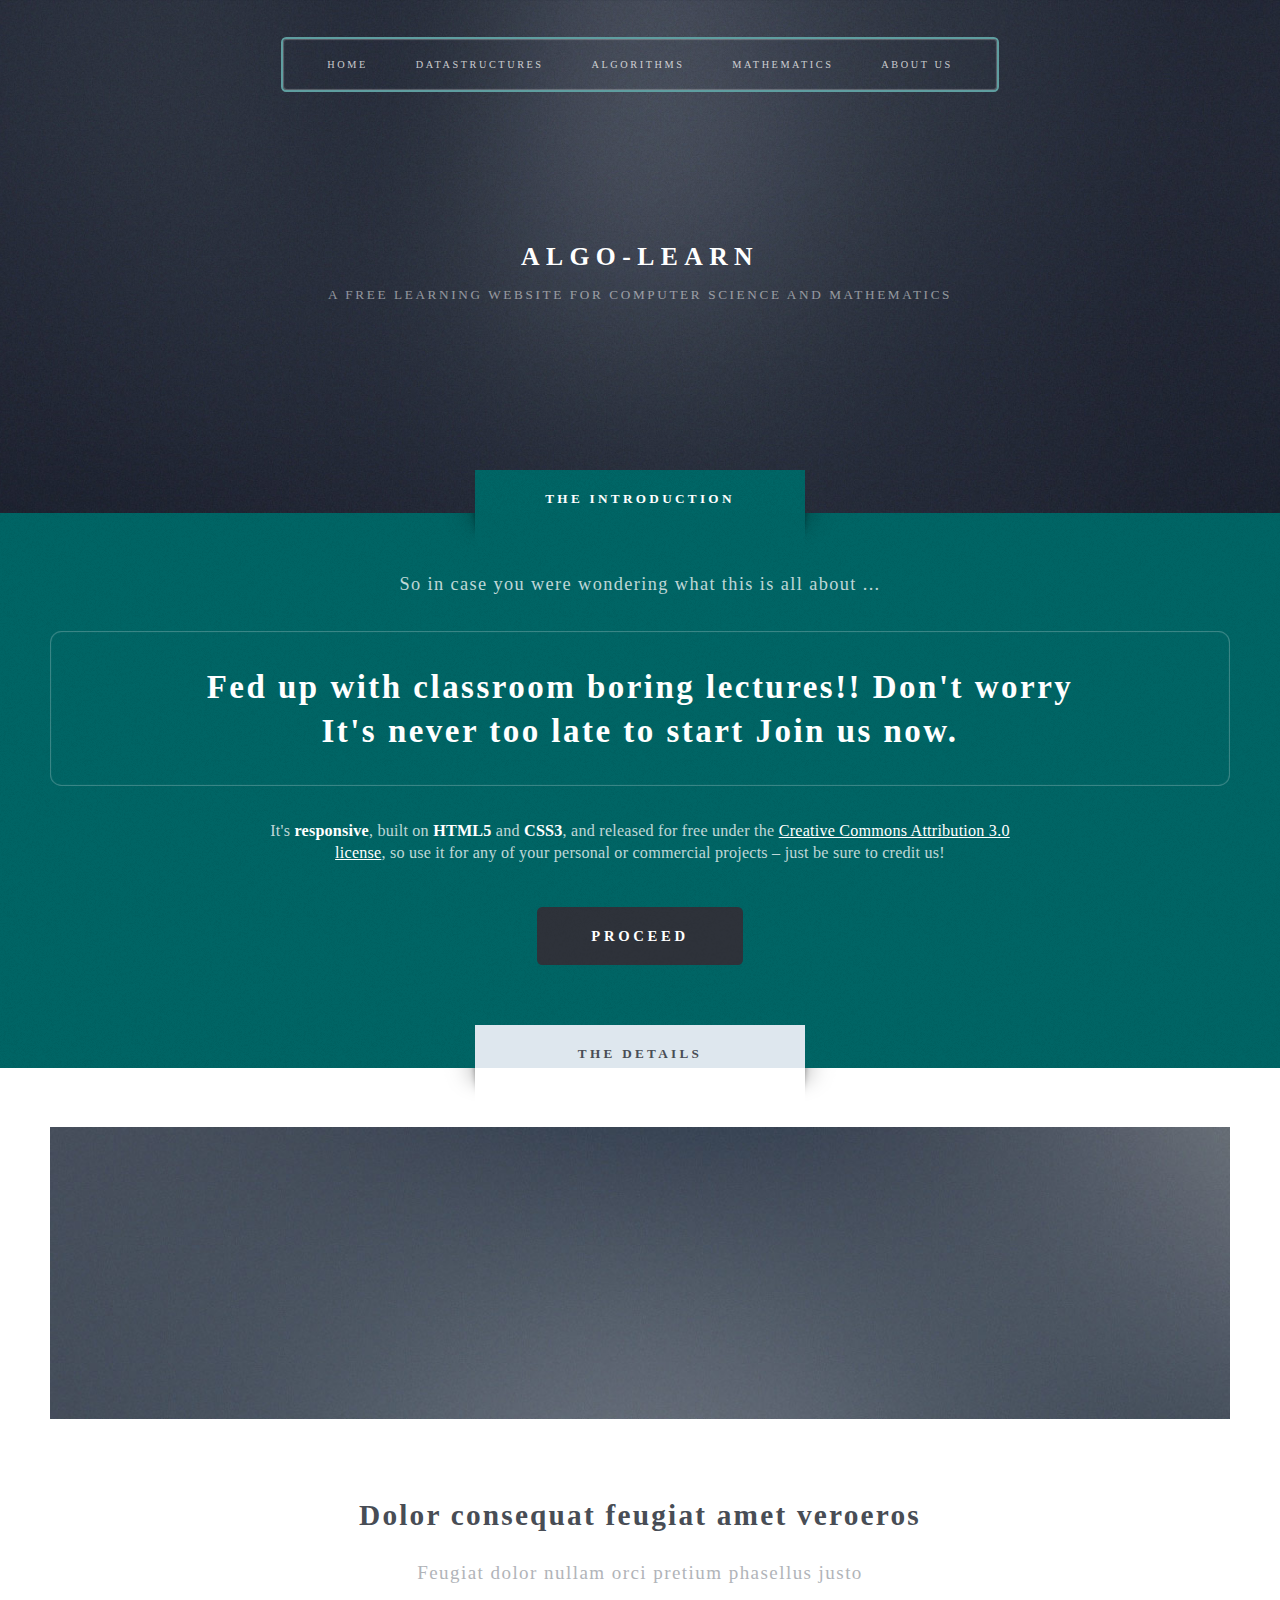
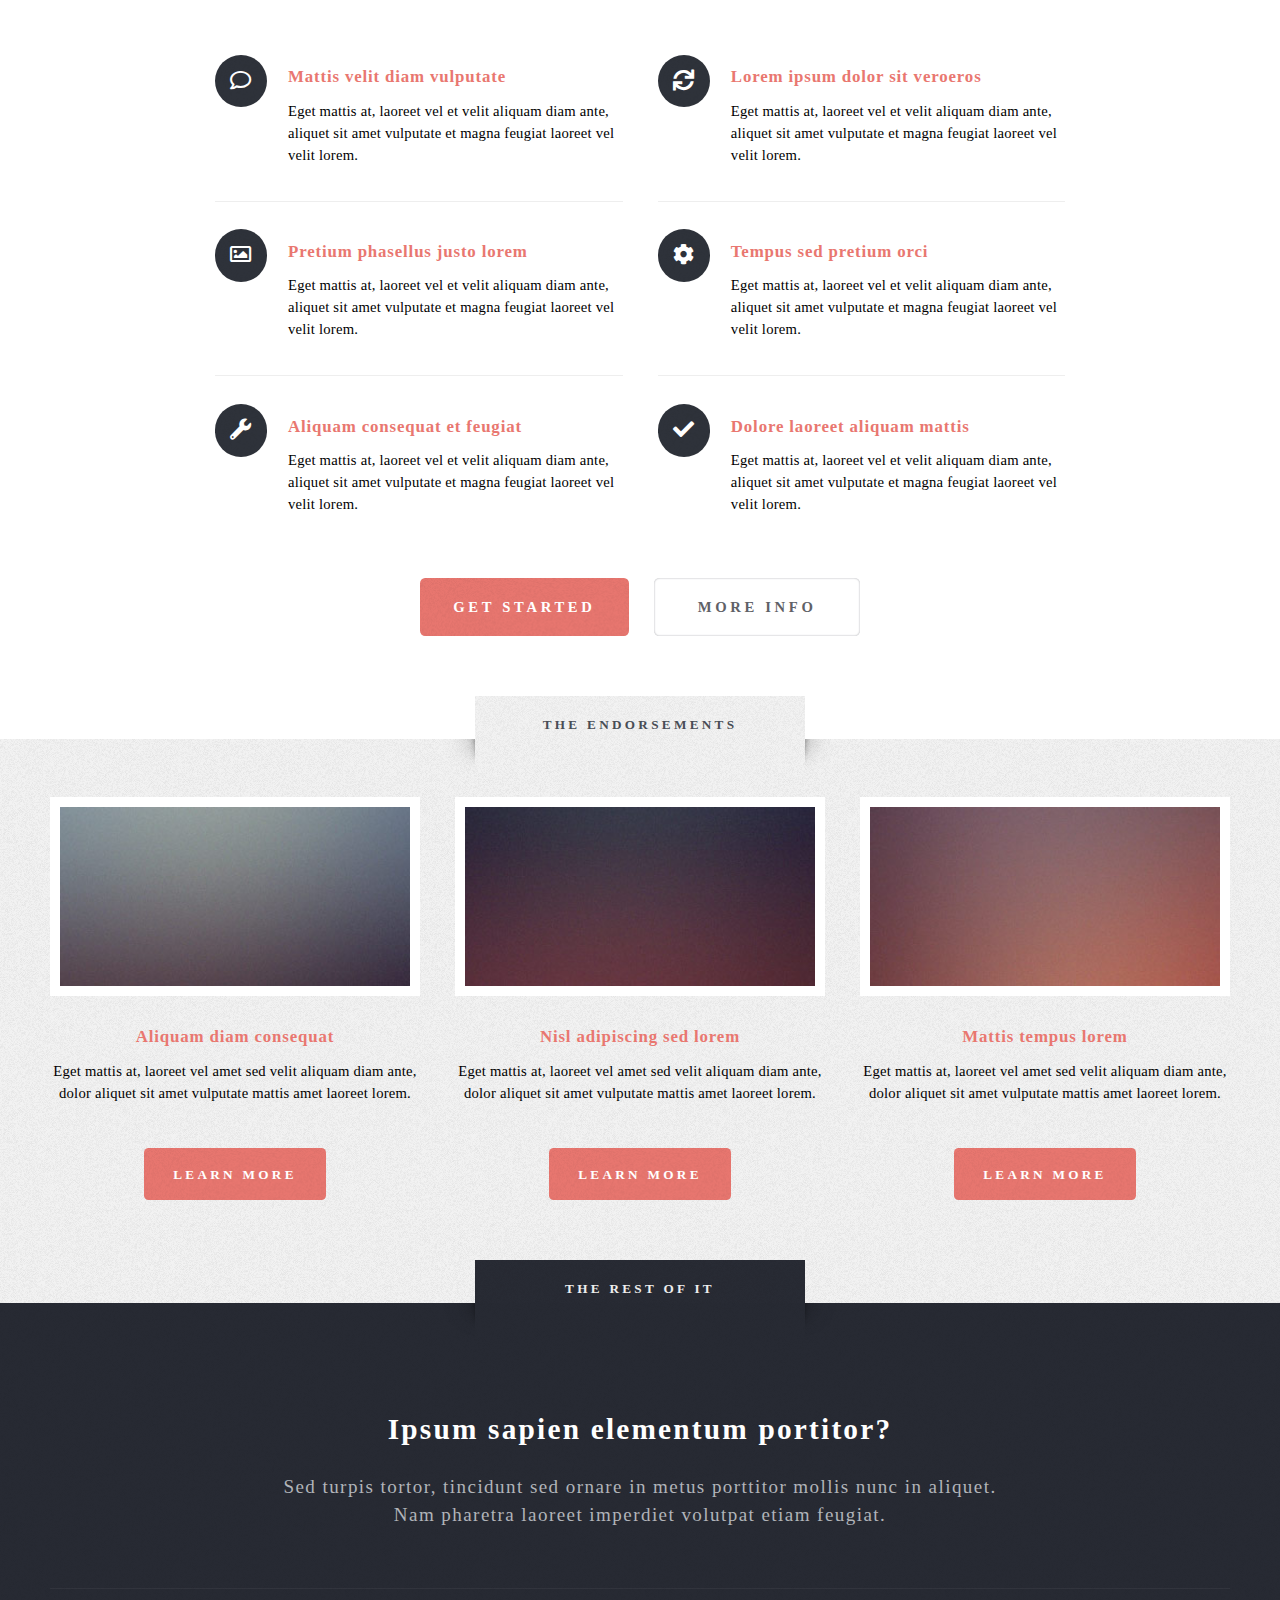
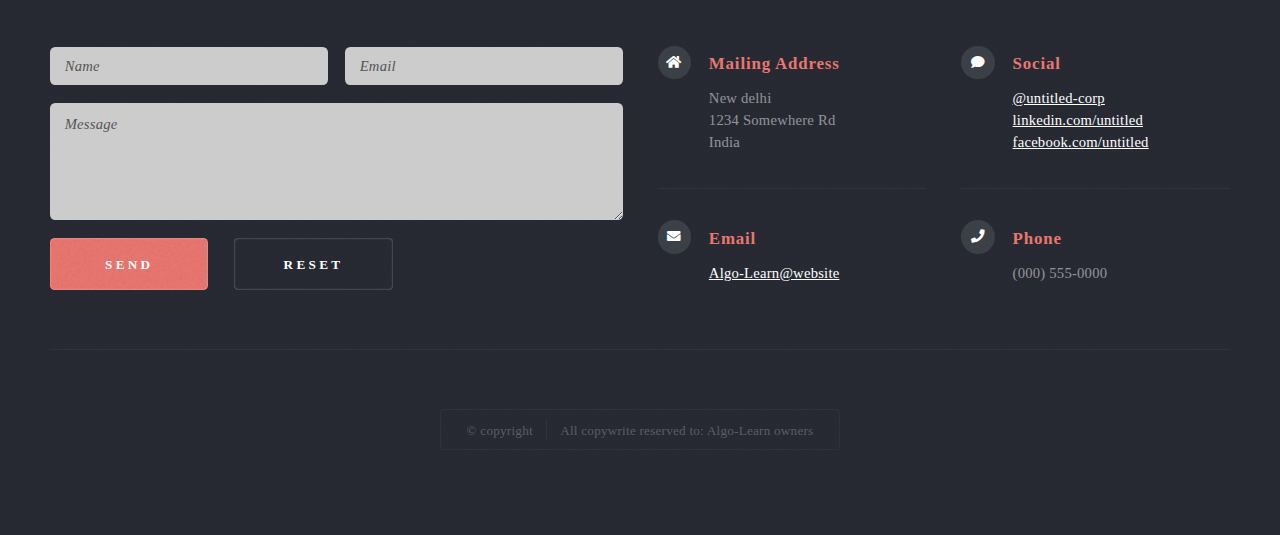
==== commit 57543ff8: "Initial Commit" ====
--- a/index.html
+++ b/index.html
@@ -35,7 +35,7 @@
 												<li><a href="#">Queue using Array</a></li>
 												<li><a href="#">Queue using Linked list</a></li>
 												<li><a href="#">Circuler Queue</a></li>
-											
+
 											</ul>
 										</li>
 										<li><a href="#">Binery Tree</a></li>
@@ -55,8 +55,8 @@
 					<div class="container">
 						<p class="style1">So in case you were wondering what this is all about ...</p>
 						<p class="style2">
-							Escape Velocity is a free responsive<br class="mobile-hide" />
-							site template by <a href="http://html5up.net" class="nobr">HTML5 UP</a>
+							Fed up with classroom boring lectures!! Don't worry<br class="mobile-hide" />
+							It's never too late to start<a href="http://html5up.net" class="nobr"> Join us now. </a>
 						</p>
 						<p class="style3">It's <strong>responsive</strong>, built on <strong>HTML5</strong> and <strong>CSS3</strong>, and released for
 						free under the <a href="http://html5up.net/license">Creative Commons Attribution 3.0 license</a>, so use it for any of
@@ -274,4 +274,4 @@
 			<script src="assets/js/main.js"></script>
 
 	</body>
-</html>+</html>
--- a/assets/css/main.css
+++ b/assets/css/main.css
@@ -96,7 +96,8 @@
 	body, input, textarea, select {
 		font-family: 'Source Sans Pro', sans-serif;
 		font-weight: 400;
-		color: #919499;
+		color: black;
+		font-family: 'Font Awesome 5 Free';
 		font-size: 14pt;
 		line-height: 1.75em;
 		letter-spacing: 0.025em;
@@ -2013,11 +2014,11 @@
 			}
 
 		.wrapper.style2 {
-			background:#203647;
+			background:white;
 		}
 
 			.wrapper.style2 .title {
-				background: #203647;
+				background: #dee7ee;
 				color: #484d55;
 			}
 
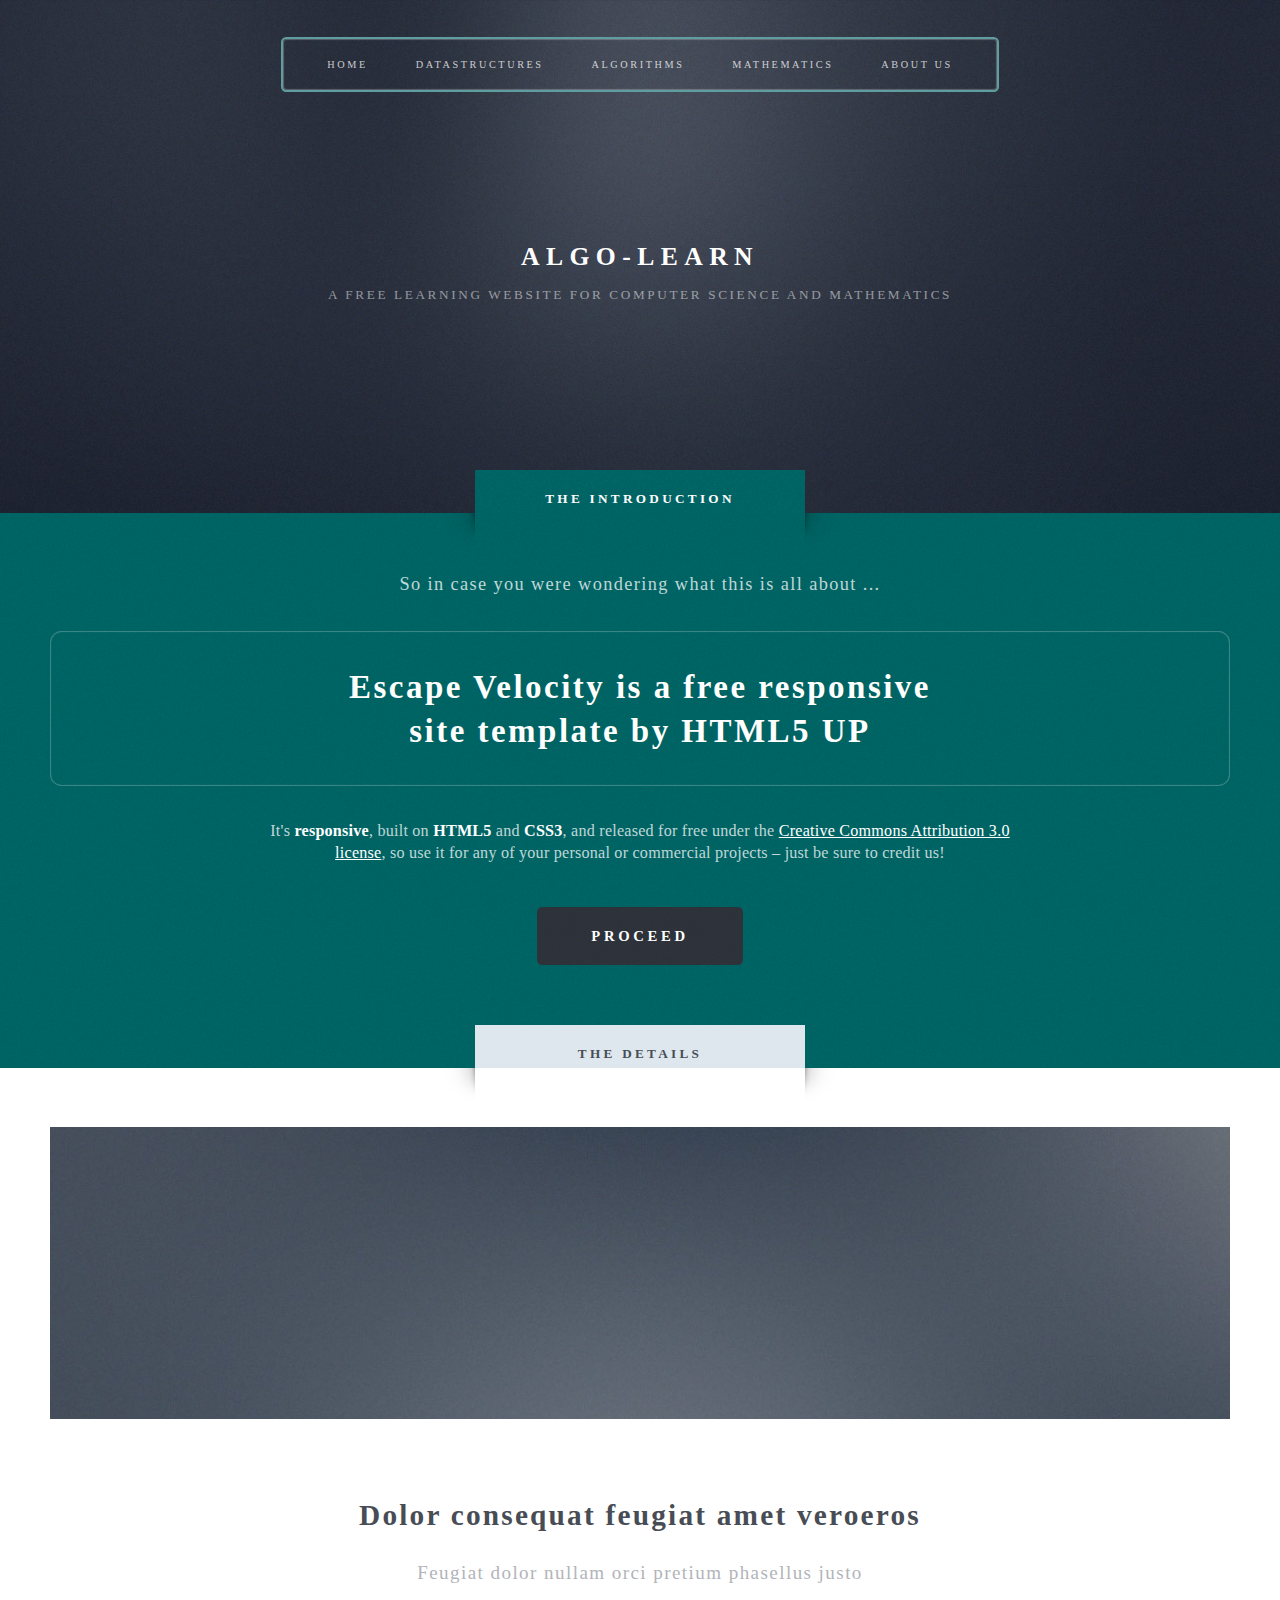
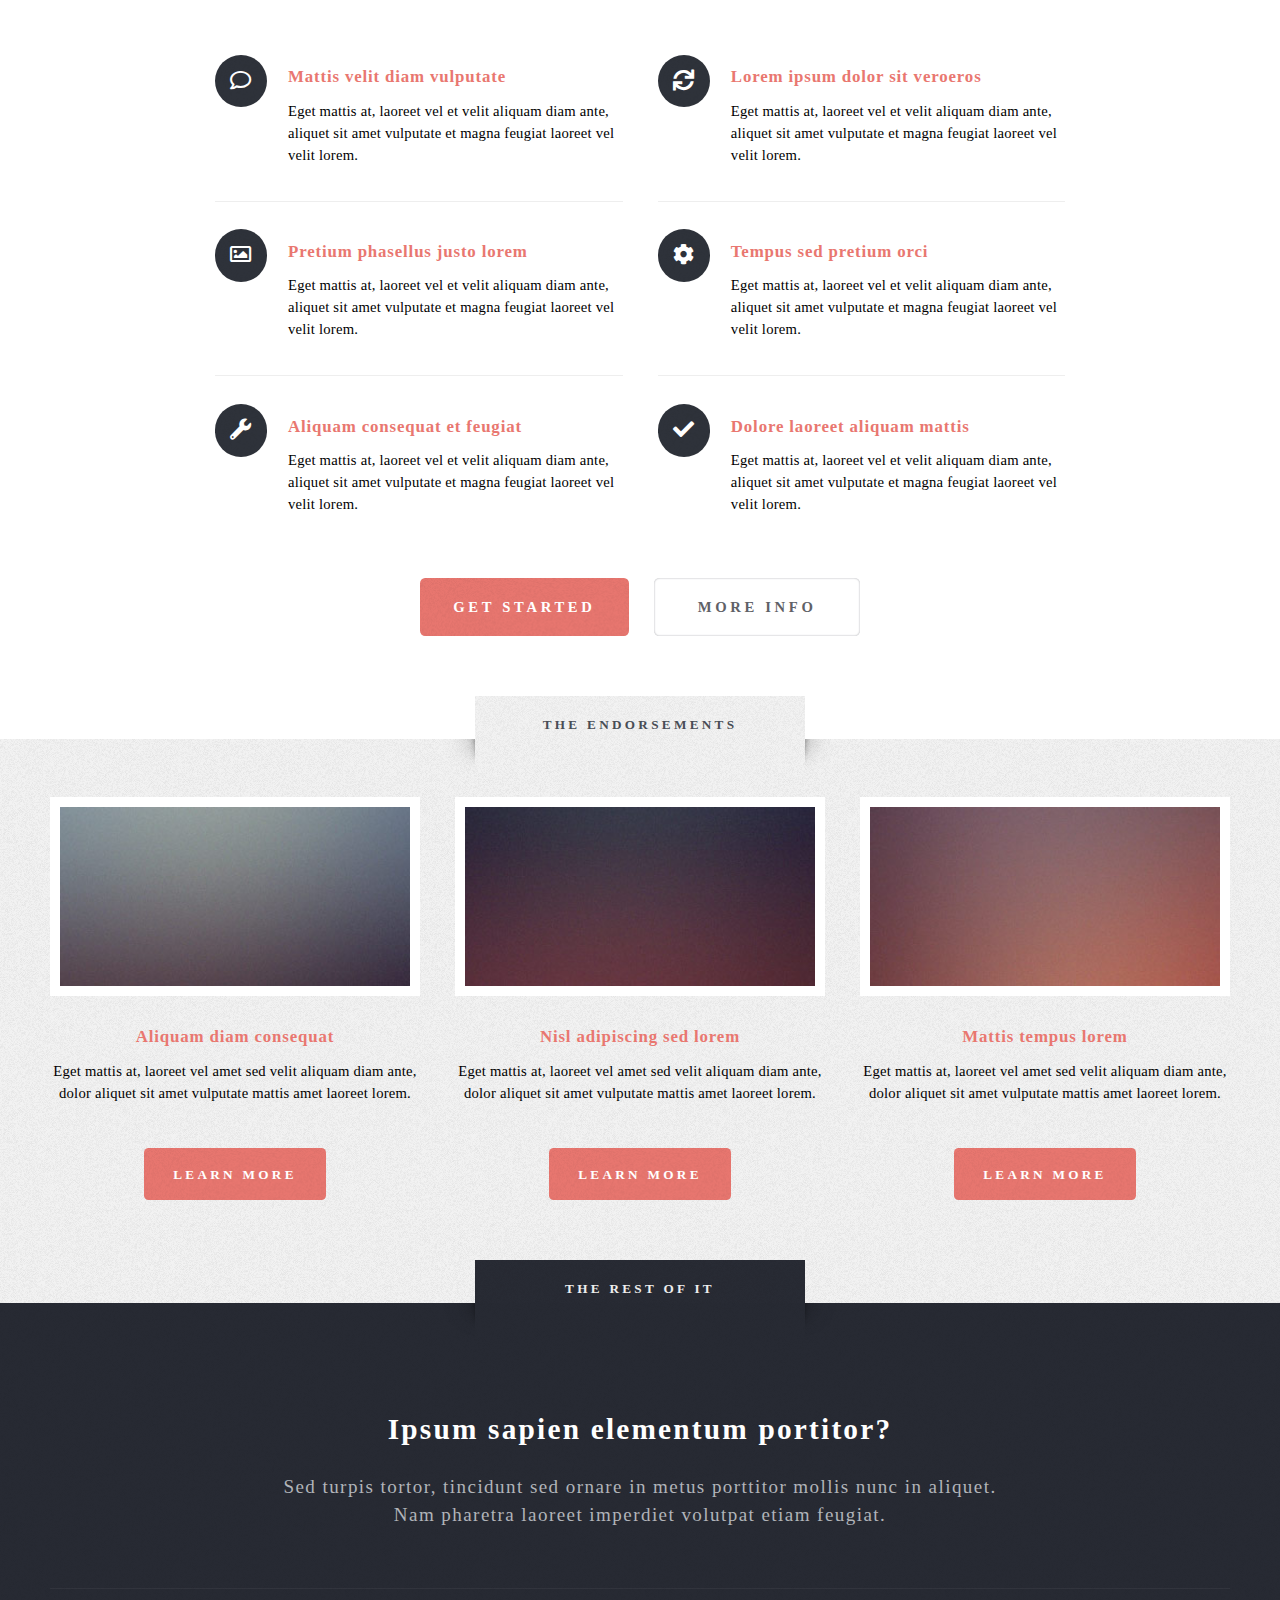
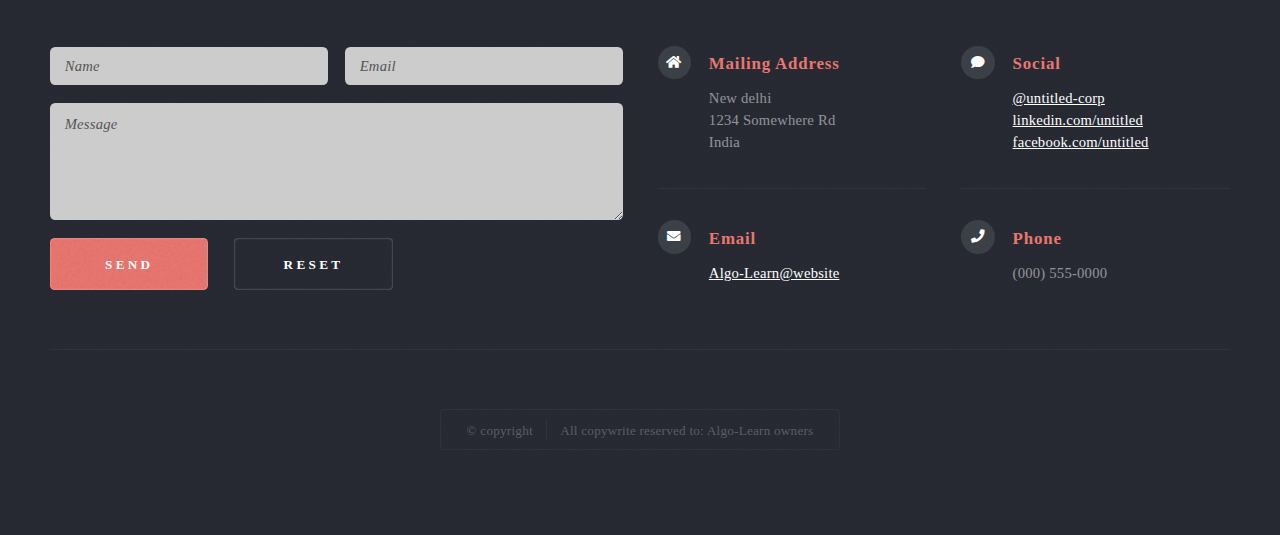
==== commit 093f64ab: "detail updated" ====
--- a/index.html
+++ b/index.html
@@ -6,6 +6,7 @@
 		<meta charset="utf-8" />
 		<meta name="viewport" content="width=device-width, initial-scale=1, user-scalable=no" />
 		<link rel="stylesheet" href="assets/css/main.css" />
+		<link rel="shortcut icon" href="favicon.ico" type="image/x-icon">
 	</head>
 	<body class="homepage is-preload">
 		<div id="page-wrapper">
@@ -35,7 +36,7 @@
 												<li><a href="#">Queue using Array</a></li>
 												<li><a href="#">Queue using Linked list</a></li>
 												<li><a href="#">Circuler Queue</a></li>
-
+											
 											</ul>
 										</li>
 										<li><a href="#">Binery Tree</a></li>
@@ -55,8 +56,8 @@
 					<div class="container">
 						<p class="style1">So in case you were wondering what this is all about ...</p>
 						<p class="style2">
-							Fed up with classroom boring lectures!! Don't worry<br class="mobile-hide" />
-							It's never too late to start<a href="http://html5up.net" class="nobr"> Join us now. </a>
+							Escape Velocity is a free responsive<br class="mobile-hide" />
+							site template by <a href="http://html5up.net" class="nobr">HTML5 UP</a>
 						</p>
 						<p class="style3">It's <strong>responsive</strong>, built on <strong>HTML5</strong> and <strong>CSS3</strong>, and released for
 						free under the <a href="http://html5up.net/license">Creative Commons Attribution 3.0 license</a>, so use it for any of
@@ -274,4 +275,4 @@
 			<script src="assets/js/main.js"></script>
 
 	</body>
-</html>
+</html>